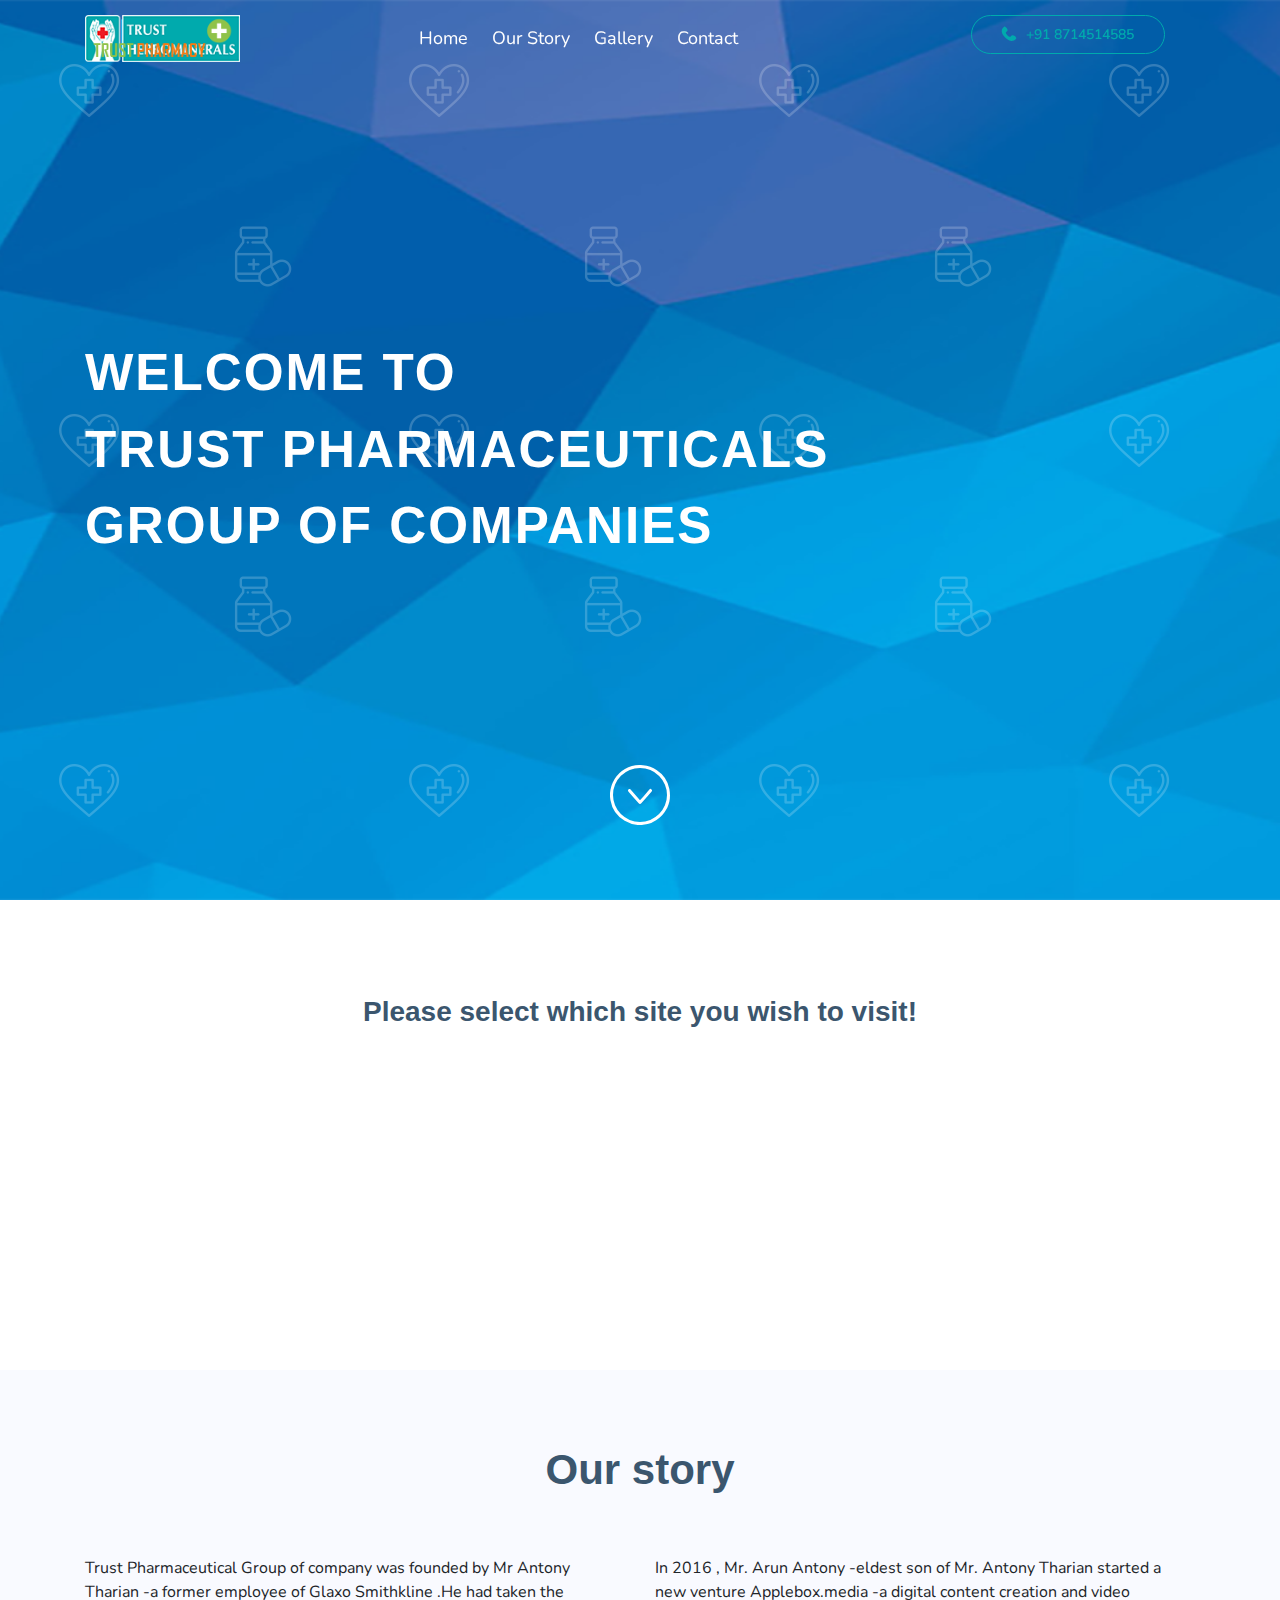
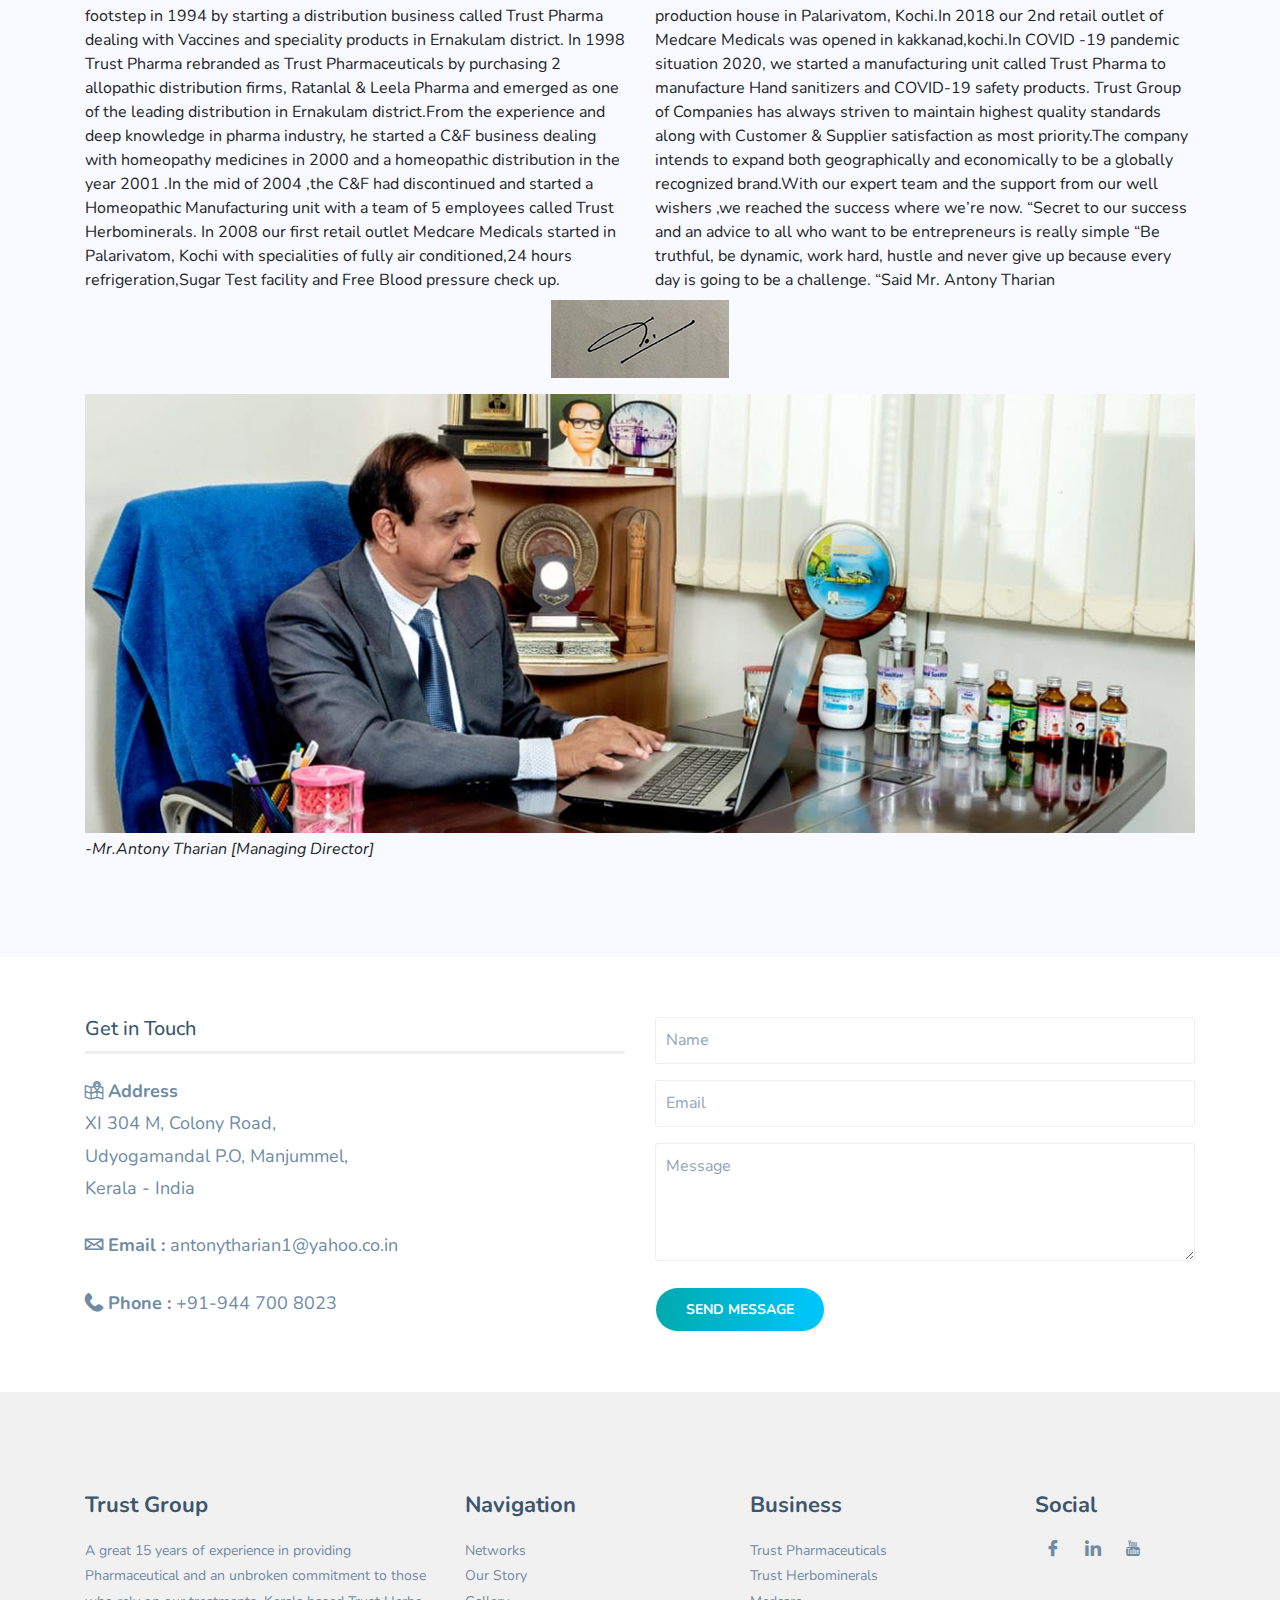
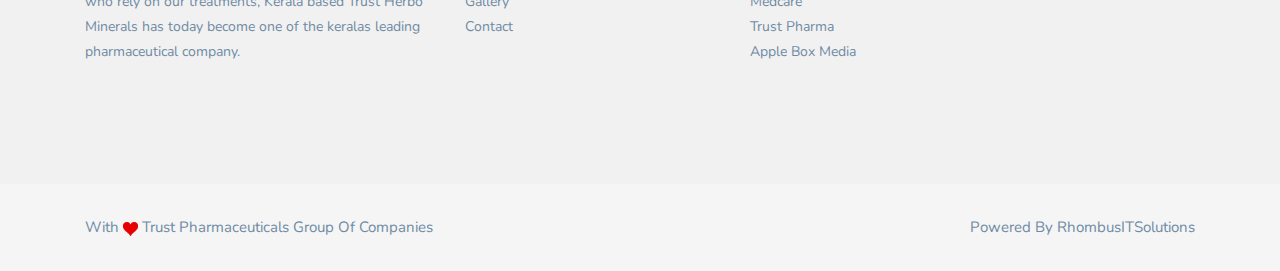
==== index.html @ ff50a096 "wfh works adding" ====
<!doctype html>
<html lang="en" style="scroll-behavior: smooth">

<head>
    <meta charset="utf-8">
    <meta name="viewport" content="width=device-width, initial-scale=1, shrink-to-fit=no">
    <meta name="description" content="TRUST GROUP- Kerals's leading Pharmaceutical Company.">
    <meta name="keywords" content="trust,trust pharmaceuticals,trust herbominerals,medcare,pharmaceuticals,herbominerals,alopathy distribution,homeopathy distribution,retail pharmcay">
    <meta name="author" content="RhombusItSolutions">
    <meta property="og:locale" content="en" />
    <meta property="og:type" content="website" />
    <meta property="og:title" content="Trust Group" />
    <meta property="og:url" content="https://trustpharmaceuticals.co.in/" />
    <meta property="og:image" content="assets/img/logo/pharmaceutical-logo.png">
    <meta property="og:site_name" content="Trust Group" />
    <meta property="og:publisher" content="Contact : +918714514585" />
    <meta property="og:description" content="TRUST GROUP- Kerals's leading Pharmaceutical Company.">

    <title>Trust&mdash;Group</title>
    <link rel="stylesheet" href="assets/css/bootstrap.min.css">
    <link rel="stylesheet" href="assets/css/animate.css">
    <link rel="stylesheet" href="assets/css/font-awesome.min.css">
    <link rel="stylesheet" href="assets/css/flaticon.css">
    <link rel="stylesheet" href="assets/css/icomoon-icon.css">
    <link rel="stylesheet" href="assets/css/owl-carousel.css">
    <link rel="stylesheet" href="assets/css/owl.theme.default.min.css">
    <link rel="stylesheet" href="assets/css/style.css">
    <link rel="stylesheet" href="assets/css/responsive.css">

</head>

<body data-spy="scroll" data-offset="70">

    <!-- Start Preloader Area -->
    <div class="preloader-area" style="display: block;">
        <div class="spinner">
            trust
            <span></span>
        </div>
    </div>

    <!-- Start Navbar Area -->
    <nav class="navbar navbar-expand-lg navbar-light bg-light">
        <div class="container">
            <div class="row">
                <div class="col-6 col-lg-2 col-md-3">
                    <a class="navbar-brand" href="index.html" id="logo_bounce">
                        <img src="assets/img/index/logos/pharmaceutical-logo.png" alt="logo">
                        <img src="assets/img/index/logos/herbo-logo.png" alt="logo">
                        <img src="assets/img/index/logos/pharmacy-logo.png" alt="logo">
                    </a>
                </div>

                <div class="col-6 col-lg-7 col-md-5">
                    <div class="navbar-toggle-btn">
                        <button class="navbar-toggler navbar-toggler-herbo" type="button" data-toggle="collapse" data-target="#navbarSupportedContent" aria-controls="navbarSupportedContent" aria-expanded="false" aria-label="Toggle navigation">
                            <span class="navbar-toggler-icon navbar-toggler-icon-herbo"></span>
                            
                        </button>
                    </div>
                    <div class="navbar-toggle-mobile">
                        <a href="tel:+918714514585"><span class="navbar-toggler-icon-mobile"></span></a>
                    </div>

                    <div class="collapse navbar-collapse" id="navbarSupportedContent">
                        <ul class="navbar-nav mx-auto">
                            <li class="nav-item"><a class="nav-link" href="index.html">Home</a></li>
                            <li class="nav-item"><a class="nav-link" href="#story">Our Story</a></li>
                            <li class="nav-item"><a class="nav-link" href="index-gallery.html">Gallery</a></li>
                            <li class="nav-item"><a class="nav-link" href="#contact">Contact</a></li>

                        </ul>
                    </div>
                </div>

                <div class="col-12 col-lg-3 col-md-4 text-right">
                    <a href="tel:+918714514585" class="appointment-btn"><span class="icon flaticon-phone-receiver"></span>+91 8714514585</a>
                </div>
            </div>
        </div>
    </nav>

    <!-- Start Main Banner Area -->
    <div id="home" class="main-banner" style="background-image: url(./assets/img/index/banner/index-background2.png);">
        <!-- <div class="overlay"></div> -->
        <div class="d-table">
            <div class="d-table-cell">
                <div class="container">
                    <div class="row">
                        <div class="col-lg-12 col-md-12">
                            <div class="content-banner">
                                <!-- <p>Living is a sensory experince</p> -->
                                <h2>Welcome To <br> Trust Pharmaceuticals <br> Group Of Companies</h2>
                            </div>
                        </div>
                    </div>
                </div>
            </div>
        </div>
        <div class="down-arrow">
            <a href="#network"><img src="assets/img/index/down_arrow.svg" alt=""></a>
        </div>
    </div>


    <!-- Start Network section-->
    <section class="ptb-100" id="network">
        <div class="container">
            <div class="section-title">
                <h3>Please select which site you wish to visit!</h3>
                <span></span>
            </div>
            <div class="row">
                <div class="col  wow fadeIn col-res" data-wow-delay=".2s">
                    <p class="mb-3 network-names">Homeopathic Manufacture</p>
                    <div class="networks">
                        <a href="herbominerals.html">
                            <img src="assets/img/index/networks/new/company_02.png" alt="Herbo" class="img-fluid">
                            
                        </a>
                    </div>
                </div>
                <div class="col  wow fadeIn col-res" data-wow-delay=".6s">
                    <p class="mb-3 network-names">Alopathic Wholesale</p>
                    <div class="networks">
                        <a href="pharmaceuticals.html">
                            <img src="assets/img/index/networks/new/company_01.png" alt="Pharmacy" class="img-fluid">
                        </a>
                    </div>
                </div>
                <div class="col  wow fadeIn col-res" data-wow-delay=".9s">
                    <p class="mb-3 network-names">Alopathic Manufacture</p>
                    <div class="networks">
                        <a href="trust-pharma.html">
                            <img src="assets/img/index/networks/new/company_04.png" alt="Pharmaceuticals" class="img-fluid">
                            <br>  
                        </a>
                    </div>
                </div>
               
                <div class="col  wow fadeIn col-res" data-wow-delay="1.2s">
                    <p class="mb-3 network-names">Retail Chain Shop</p>
                    <div class="networks">
                        <a href="#"><!-- medcare -->
                            <img src="assets/img/index/networks/new/company_03.png" alt="Herbo" class="img-fluid">
                        </a>
                    </div>
                </div>
                <div class="col  wow fadeIn col-res" data-wow-delay="1.4s">
                    <p class="mb-3 network-names">Production House</p>
                    <div class="networks">
                        <a href="http://applebox.media/" target="_blank"><!-- medcare -->
                            <img src="assets/img/index/networks/new/company_05.png" alt="Herbo" class="img-fluid">
                        </a>
                    </div>
                </div>
            </div>
        </div>
    </section>

    <!-- our story section -->
    <section class="ptb-80" id="story" style="background: #f9faff">
        <div class="container">
            <div class="section-title">
                <h3 class="res-header">Our story</h3>
            </div>
            <div class="row">
                <div class="col-md-6">Trust Pharmaceutical Group of company was founded by Mr Antony Tharian -a former employee of Glaxo Smithkline .He had taken the footstep in 1994 by starting a distribution business called Trust Pharma dealing with Vaccines and speciality products in Ernakulam district. In 1998 Trust Pharma rebranded as Trust Pharmaceuticals by purchasing 2 allopathic distribution firms, Ratanlal & Leela Pharma and emerged as one of the leading distribution in Ernakulam district.From the experience and deep knowledge in pharma industry, he started a C&F business dealing with homeopathy medicines in  2000 and a homeopathic distribution in the year 2001 .In the mid of 2004 ,the C&F had discontinued and started a Homeopathic Manufacturing unit with a team of 5 employees called Trust Herbominerals. In 2008 our first retail outlet Medcare Medicals started in Palarivatom, Kochi with specialities of fully air conditioned,24 hours refrigeration,Sugar Test facility and Free Blood pressure check up.</div>
                <div class="col-md-6">In 2016 , Mr. Arun Antony -eldest son of Mr. Antony Tharian started a new venture Applebox.media -a digital content creation and video production house in Palarivatom, Kochi.In 2018 our 2nd retail outlet of Medcare Medicals was opened in kakkanad,kochi.In COVID -19 pandemic situation 2020, we started a manufacturing unit called Trust Pharma to manufacture Hand sanitizers and COVID-19 safety products.
                    Trust Group of Companies has always striven to maintain highest quality standards along with Customer & Supplier satisfaction as most priority.The company intends to expand both geographically and economically to be a globally recognized brand.With our expert team and the support from our well wishers ,we reached the success where we’re now. 
                    
                    “Secret to our success and an advice to all who want to be entrepreneurs is really simple “Be truthful, be dynamic, work hard, hustle and never give up because every day is going to be a challenge. “Said Mr. Antony Tharian</div>
                <div class="col-md-12 text-center">
                    <p class="mt-2 mb-3">
                        <img src="assets/img/index/md_sign.jpg" alt="" class="welcome-sign">
                    </p>
                </div>
                <div class="col-md-12">
                    <figure>
                        <img src="assets/img/index/md.jpg" alt="md-photo" class="img-fluid">
                        <figcaption style="font-style: italic;" class="mt-1">-Mr.Antony Tharian [Managing Director]</figcaption>
                      </figure>
                </div>
            </div>
        </div>
    </section>

    <!-- Start Contact Area -->
    <section id="contact" class="contact-area ptb-60" style="padding-bottom: 60px;">
        <div class="container">
            <!-- <div class="section-title">
                <h3 class="res-header">Contact Us</h3>
            </div> -->
            <div class="row">
                <div class="col-lg-6 col-md-12">
                    <div class="get-in-touch">
                        <h3>Get in Touch</h3>
                        <p><strong><span class="icon flaticon-map"></span> Address</strong></p>
                            <p>XI 304 M, Colony Road,<br> Udyogamandal P.O, Manjummel,<br> Kerala - India</p><br>
                            <p><strong><span class="icon flaticon-envelope"></span> Email : </strong> <a href="mailto:antonytharian1@yahoo.co.in">antonytharian1@yahoo.co.in</a></p>  <br>
                            <p><strong><span class="icon flaticon-phone-receiver"></span> Phone : </strong><a href="tel:+91-9447008023">+91-944 700 8023</a></p>
                    </div>
                </div>

                <div class="col-lg-6 col-md-12">
                    <form id="contactForm">
                        <div class="row">
                            <div class="col-lg-12 col-md-12">
                                <div class="form-group">
                                    <input type="text" class="form-control" name="name" id="name" required="" data-error="Please enter your name" placeholder="Name">
                                    <div class="help-block with-errors"></div>
                                </div>
                            </div>

                            <div class="col-lg-12 col-md-12">
                                <div class="form-group">
                                    <input type="email" class="form-control" name="email" id="email" required="" data-error="Please enter your email" placeholder="Email">
                                    <div class="help-block with-errors"></div>
                                </div>
                            </div>

                            <div class="col-lg-12 col-md-12">
                                <div class="form-group">
                                    <textarea name="message" class="form-control" id="message" cols="30" rows="4" required="" data-error="Write your message" placeholder="Message"></textarea>
                                    <div class="help-block with-errors"></div>
                                </div>
                            </div>

                            <div class="col-lg-12 col-md-12">
                                <button type="submit" class="btn">Send Message</button>
                                <div id="msgSubmit" class="h3 text-center hidden"></div>
                                <div class="clearfix"></div>
                            </div>
                        </div>
                    </form>
                </div>
            </div>
        </div>
    </section>
    <!-- End Contact Area -->

     

    <!-- Start Footer Area -->
    <footer class="bg-f2f1f1 ptb-100">
        <div class="container">
            <div class="row">
                <div class="col-md-4">
                    <div class="footer-content">
                        <h3>Trust Group</h3>
                        <div class="footer-box">
                            <p>A great 15 years of experience in providing Pharmaceutical and an unbroken commitment to those who rely on our treatments, Kerala based Trust Herbo Minerals has today become one of the keralas leading pharmaceutical company.</p>
                        </div>
                    </div>
                </div>
                <div class="col-md-3">
                    <div class="footer-content">
                        <h3>Navigation</h3>
                        <div class="footer-box">
                            <p><a href="#network">Networks</a></p>
                            <p><a href="#story">Our Story</a></p>
                            <p><a href="index-gallery.html">Gallery</a></p>
                            <p><a href="#contact">Contact</a></p>
                        </div>
                    </div>
                </div>
                <div class="col-md-3">
                    <div class="footer-content">
                        <h3>Business</h3>
                        <div class="footer-box">
                            <p><a href="pharmaceuticals.html">Trust Pharmaceuticals</a></p>
                            <p><a href="herbominerals.html">Trust Herbominerals</a></p>
                            <p><a href="">Medcare</a></p>
                            <p><a href="trust-pharma.html">Trust Pharma</a></p>
                            <p><a href="">Apple Box Media</a></p>
                        </div>
                    </div>
                </div>
                <div class="col-md-2">
                    <div class="footer-content">
                        <h3>Social</h3>
                        <div class="footer-box">
                            <ul class="inline-box">
                                <li><a href="#"><i class="icon icon-facebook"></i></a></li>
                                <li><a href="#"><i class="icon icon-linkedin"></i></a></li>
                                <li><a href="https://youtu.be/zb9yy2jlHuE"><i class="icon icon-youtube"></i></a></li>
                            </ul>
                        </div>
                    </div>
                </div>
            </div>
        </div>
    </footer>

    <footer class="footer-area bg-f5f5f5">
        <div class="container">
            <div class="row">
                <div class="col-lg-6 col-md-6 text-left">
                    <p>With <img src="assets/img/love.png" class="footer-img" alt=""> Trust Pharmaceuticals Group Of Companies</p>
                </div>
                <div class="col-md-6 col-lg-6" >
                    <p class="footer-right">Powered By <a href="http://rhombusitsolutions.com/" target="_blank">RhombusITSolutions</a></p>
                </div>
            </div>
        </div>
    </footer>

    <div class="go-top">
        <span class="icon icon-arrow-up"></span>
    </div>

    <!-- jQuery Min JS -->
    <script src="assets/js/jquery.min.js "></script>
    <script src="assets/js/bootstrap.min.js "></script>
    <script src="assets/js/owl.carousel.min.js "></script>
    <script src="assets/js/wow.min.js"></script>
    <script src="assets/js/main.js "></script>

    <script>
        new WOW().init();
    </script>

    <script>
        $('.main-banner').mousemove(function(e){
            var mouseX = (e.pageX * -1 / 15);
            var mouseY = (e.pageY * -1 / 15);
            $(this).css('background-position', mouseX + 'px '  + mouseY + 'px ')
        })
    </script>


</body>

</html>
---- assets/css/flaticon.css ----
@font-face {
    font-family: "Flaticon";
    src: url("../fonts/flaticon.eot");
    src: url("../fonts/flaticon.eot?#iefix") format("embedded-opentype"),
         url("../fonts/flaticon.woff") format("woff"),
         url("../fonts/flaticon.ttf") format("truetype"),
         url("../fonts/flaticon.svg#Flaticon") format("svg");
    font-weight: normal;
    font-style: normal;
  }
  
  @media screen and (-webkit-min-device-pixel-ratio:0) {
    @font-face {
      font-family: "Flaticon";
      src: url("../fonts/flaticon.svg#Flaticon") format("svg");
    }
  }
  
  [class^="flaticon-"]:before, [class*=" flaticon-"]:before,
  [class^="flaticon-"]:after, [class*=" flaticon-"]:after {   
       font-family: Flaticon;
      font-style: normal;
  }
  
  .flaticon-shopping-cart-of-checkered-design:before { content: "\f100"; }
  .flaticon-timer:before { content: "\f101"; }
  .flaticon-blocks-with-angled-cuts:before { content: "\f102"; }
  .flaticon-quote:before { content: "\f103"; }
  .flaticon-next:before { content: "\f104"; }
  .flaticon-phone-receiver:before { content: "\f105"; }
  .flaticon-play:before { content: "\f106"; }
  .flaticon-handshake:before { content: "\f107"; }
  .flaticon-rss:before { content: "\f108"; }
  .flaticon-comment:before { content: "\f109"; }
  .flaticon-social-media:before { content: "\f10a"; }
  .flaticon-calendar:before { content: "\f10b"; }
  .flaticon-next-1:before { content: "\f10c"; }
  .flaticon-phone-call:before { content: "\f10d"; }
  .flaticon-placeholder:before { content: "\f10e"; }
  .flaticon-settings:before { content: "\f10f"; }
  .flaticon-link:before { content: "\f110"; }
  .flaticon-garbage:before { content: "\f111"; }
  .flaticon-internet:before { content: "\f112"; }
  .flaticon-network:before { content: "\f113"; }
  .flaticon-clock:before { content: "\f114"; }
  .flaticon-clock-1:before { content: "\f115"; }
  .flaticon-diamond:before { content: "\f116"; }
  .flaticon-computer:before { content: "\f117"; }
  .flaticon-e-mail-envelope:before { content: "\f118"; }
  .flaticon-message:before { content: "\f119"; }
  .flaticon-chat:before { content: "\f11a"; }
  .flaticon-growth:before { content: "\f11b"; }
  .flaticon-play-button:before { content: "\f11c"; }
  .flaticon-right-arrow:before { content: "\f11d"; }
  .flaticon-play-button-1:before { content: "\f11e"; }
  .flaticon-play-button-2:before { content: "\f11f"; }
  .flaticon-upload:before { content: "\f120"; }
  .flaticon-multimedia:before { content: "\f121"; }
  .flaticon-target:before { content: "\f122"; }
  .flaticon-paper-plane:before { content: "\f123"; }
  .flaticon-play-button-3:before { content: "\f124"; }
  .flaticon-next-2:before { content: "\f125"; }
  .flaticon-next-3:before { content: "\f126"; }
  .flaticon-back:before { content: "\f127"; }
  .flaticon-back-1:before { content: "\f128"; }
  .flaticon-menu:before { content: "\f129"; }
  .flaticon-menu-1:before { content: "\f12a"; }
  .flaticon-menu-button:before { content: "\f12b"; }
  .flaticon-menu-2:before { content: "\f12c"; }
  .flaticon-magnifying-glass:before { content: "\f12d"; }
  .flaticon-tick:before { content: "\f12e"; }
  .flaticon-next-5:before { content: "\f12f"; }
  .flaticon-back-2:before { content: "\f130"; }
  .flaticon-smartphone:before { content: "\f131"; }
  .flaticon-success:before { content: "\f132"; }
  .flaticon-clock-2:before { content: "\f133"; }
  .flaticon-placeholder-1:before { content: "\f134"; }
  .flaticon-settings-1:before { content: "\f135"; }
  .flaticon-stopwatch:before { content: "\f136"; }
  .flaticon-substract:before { content: "\f137"; }
  .flaticon-mortarboard:before { content: "\f138"; }
  .flaticon-exam:before { content: "\f139"; }
  .flaticon-attachment:before { content: "\f13a"; }
  .flaticon-headset:before { content: "\f13b"; }
  .flaticon-download-arrow:before { content: "\f13c"; }
  .flaticon-plus-symbol:before { content: "\f13d"; }
  .flaticon-bar-chart:before { content: "\f13e"; }
  .flaticon-startup:before { content: "\f13f"; }
  .flaticon-diamond-1:before { content: "\f140"; }
  .flaticon-headphones:before { content: "\f141"; }
  .flaticon-money-bag:before { content: "\f142"; }
  .flaticon-coin:before { content: "\f143"; }
  .flaticon-piggy-bank:before { content: "\f144"; }
  .flaticon-like:before { content: "\f145"; }
  .flaticon-cancel:before { content: "\f146"; }
  .flaticon-cancel-1:before { content: "\f147"; }
  .flaticon-share:before { content: "\f148"; }
  .flaticon-share-1:before { content: "\f149"; }
  .flaticon-price-tag:before { content: "\f14a"; }
  .flaticon-tag:before { content: "\f14b"; }
  .flaticon-right-quotation-mark:before { content: "\f14c"; }
  .flaticon-quote-left:before { content: "\f14d"; }
  .flaticon-quote-1:before { content: "\f14e"; }
  .flaticon-quotations:before { content: "\f14f"; }
  .flaticon-quote-2:before { content: "\f150"; }
  .flaticon-left-quote:before { content: "\f151"; }
  .flaticon-left-quote-1:before { content: "\f152"; }
  .flaticon-quote-sign:before { content: "\f153"; }
  .flaticon-right-quote-sign:before { content: "\f154"; }
  .flaticon-left-quotes:before { content: "\f155"; }
  .flaticon-electrician:before { content: "\f156"; }
  .flaticon-map:before { content: "\f157"; }
  .flaticon-clock-3:before { content: "\f158"; }
  .flaticon-hourglass:before { content: "\f159"; }
  .flaticon-email:before { content: "\f15a"; }
  .flaticon-email-1:before { content: "\f15b"; }
  .flaticon-briefcase:before { content: "\f15c"; }
  .flaticon-briefcase-1:before { content: "\f15d"; }
  .flaticon-contract:before { content: "\f15e"; }
  .flaticon-document:before { content: "\f15f"; }
  .flaticon-cap:before { content: "\f160"; }
  .flaticon-medal:before { content: "\f161"; }
  .flaticon-coffee-cup:before { content: "\f162"; }
  .flaticon-straight-quotes:before { content: "\f163"; }
  .flaticon-cooperation:before { content: "\f164"; }
  .flaticon-pdf:before { content: "\f165"; }
  .flaticon-pdf-1:before { content: "\f166"; }
  .flaticon-back-3:before { content: "\f167"; }
  .flaticon-reply:before { content: "\f168"; }
  .flaticon-reply-1:before { content: "\f169"; }
  .flaticon-law:before { content: "\f16a"; }
  .flaticon-statistics:before { content: "\f16b"; }
  .flaticon-line-chart:before { content: "\f16c"; }
  .flaticon-direction:before { content: "\f16d"; }
  .flaticon-eye:before { content: "\f16e"; }
  .flaticon-share-option:before { content: "\f16f"; }
  .flaticon-notebook-computer:before { content: "\f170"; }
  .flaticon-student:before { content: "\f171"; }
  .flaticon-layers:before { content: "\f172"; }
  .flaticon-comment-1:before { content: "\f173"; }
  .flaticon-paper:before { content: "\f174"; }
  .flaticon-home:before { content: "\f175"; }
  .flaticon-house:before { content: "\f176"; }
  .flaticon-download:before { content: "\f177"; }
  .flaticon-hand-shake:before { content: "\f178"; }
  .flaticon-hand-shake-1:before { content: "\f179"; }
  .flaticon-planet-earth:before { content: "\f17a"; }
  .flaticon-map-1:before { content: "\f17b"; }
  .flaticon-next-6:before { content: "\f17c"; }
  .flaticon-next-7:before { content: "\f17d"; }
  .flaticon-next-8:before { content: "\f17e"; }
  .flaticon-chronometer:before { content: "\f17f"; }
  .flaticon-monitor:before { content: "\f180"; }
  .flaticon-left-arrow:before { content: "\f181"; }
  .flaticon-back-4:before { content: "\f182"; }
  .flaticon-back-6:before { content: "\f183"; }
  .flaticon-eye-1:before { content: "\f184"; }
  .flaticon-menu-3:before { content: "\f185"; }
  .flaticon-telephone:before { content: "\f186"; }
  .flaticon-world:before { content: "\f187"; }
  .flaticon-menu-4:before { content: "\f188"; }
  .flaticon-menu-5:before { content: "\f189"; }
  .flaticon-play-button-4:before { content: "\f18a"; }
  .flaticon-play-button-5:before { content: "\f18b"; }
  .flaticon-play-rounded-button:before { content: "\f18c"; }
  .flaticon-calendar-1:before { content: "\f18d"; }
  .flaticon-route:before { content: "\f18e"; }
  .flaticon-marker:before { content: "\f18f"; }
  .flaticon-gps:before { content: "\f190"; }
  .flaticon-big-anchor:before { content: "\f191"; }
  .flaticon-verified:before { content: "\f192"; }
  .flaticon-check:before { content: "\f193"; }
  .flaticon-shopping-cart:before { content: "\f194"; }
  .flaticon-link-1:before { content: "\f195"; }
  .flaticon-customer-service:before { content: "\f196"; }
  .flaticon-user:before { content: "\f197"; }
  .flaticon-pin:before { content: "\f198"; }
  .flaticon-search:before { content: "\f199"; }
  .flaticon-global:before { content: "\f19a"; }
  .flaticon-chain:before { content: "\f19b"; }
  .flaticon-back-7:before { content: "\f19c"; }
  .flaticon-cart:before { content: "\f19d"; }
  .flaticon-null:before { content: "\f19e"; }
  .flaticon-question:before { content: "\f19f"; }
  .flaticon-quote-3:before { content: "\f1a0"; }
  .flaticon-folder:before { content: "\f1a1"; }
  .flaticon-share-2:before { content: "\f1a2"; }
  .flaticon-reload:before { content: "\f1a3"; }
  .flaticon-phone:before { content: "\f1a4"; }
  .flaticon-world-1:before { content: "\f1a5"; }
  .flaticon-mail:before { content: "\f1a6"; }
  .flaticon-note:before { content: "\f1a7"; }
  .flaticon-stopwatch-1:before { content: "\f1a8"; }
  .flaticon-clock-4:before { content: "\f1a9"; }
  .flaticon-envelope:before { content: "\f1aa"; }
  .flaticon-letter:before { content: "\f1ab"; }
  .flaticon-add:before { content: "\f1ac"; }
  .flaticon-send:before { content: "\f1ad"; }
  .flaticon-add-1:before { content: "\f1ae"; }
  .flaticon-substract-1:before { content: "\f1af"; }
  .flaticon-magnifying-glass-1:before { content: "\f1b0"; }
  .flaticon-search-1:before { content: "\f1b1"; }
  .flaticon-magnifier-tool:before { content: "\f1b2"; }
  .flaticon-target-1:before { content: "\f1b3"; }
  .flaticon-soap:before { content: "\f1b4"; }
  .flaticon-tablet:before { content: "\f1b5"; }
  .flaticon-first-aid-kit:before { content: "\f1b6"; }
  .flaticon-pill:before { content: "\f1b7"; }
  .flaticon-doctor:before { content: "\f1b8"; }
  .flaticon-medical-kit-bag:before { content: "\f1b9"; }
  .flaticon-first-aid-bag-outline:before { content: "\f1ba"; }
  .flaticon-stomach:before { content: "\f1bb"; }
  .flaticon-stomach-1:before { content: "\f1bc"; }
  .flaticon-first-aid-handbag:before { content: "\f1bd"; }
  .flaticon-heart:before { content: "\f1be"; }
  .flaticon-doctor-1:before { content: "\f1bf"; }
  .flaticon-doctor-stethoscope:before { content: "\f1c0"; }
  .flaticon-medical-doctor-specialist:before { content: "\f1c1"; }
  .flaticon-doctor-2:before { content: "\f1c2"; }
  .flaticon-new-user:before { content: "\f1c3"; }
  .flaticon-phone-1:before { content: "\f1c4"; }
  .flaticon-ambulance:before { content: "\f1c5"; }
  .flaticon-drugs:before { content: "\f1c6"; }
  .flaticon-plaster:before { content: "\f1c7"; }
  .flaticon-medicine:before { content: "\f1c8"; }
  .flaticon-drugs-1:before { content: "\f1c9"; }
  .flaticon-doctor-3:before { content: "\f1ca"; }
  .flaticon-medical:before { content: "\f1cb"; }
  .flaticon-human-heart:before { content: "\f1cc"; }
  .flaticon-patient:before { content: "\f1cd"; }
  .flaticon-avatar:before { content: "\f1ce"; }
  .flaticon-user-1:before { content: "\f1cf"; }
  .flaticon-user-2:before { content: "\f1d0"; }
  .flaticon-folder-1:before { content: "\f1d1"; }
  .flaticon-document-1:before { content: "\f1d2"; }
  .flaticon-24-hours:before { content: "\f1d3"; }
  .flaticon-messenger:before { content: "\f1d4"; }
  .flaticon-messenger-1:before { content: "\f1d5"; }
  .flaticon-up-arrow:before { content: "\f1d6"; }
  .flaticon-upload-1:before { content: "\f1d7"; }
  .flaticon-placeholder-on-map-paper-in-perspective:before { content: "\f1d8"; }
  .flaticon-map-pin-marked:before { content: "\f1d9"; }
  .flaticon-placeholder-2:before { content: "\f1da"; }
  .flaticon-alarm-clock:before { content: "\f1db"; }
  .flaticon-menu-6:before { content: "\f1dc"; }
  .flaticon-shopping-cart-1:before { content: "\f1dd"; }
  .flaticon-shopping-cart-2:before { content: "\f1de"; }
  .flaticon-supermarket:before { content: "\f1df"; }
  .flaticon-call:before { content: "\f1e0"; }
  .flaticon-person-lying-on-a-beach-under-an-umbrella:before { content: "\f1e1"; }
  .flaticon-massage:before { content: "\f1e2"; }
  .flaticon-relax:before { content: "\f1e3"; }
  .flaticon-sun-bath:before { content: "\f1e4"; }
  .flaticon-atomic:before { content: "\f1e5"; }
  .flaticon-trophy:before { content: "\f1e6"; }
  .flaticon-award:before { content: "\f1e7"; }
  .flaticon-trophy-1:before { content: "\f1e8"; }
  .flaticon-video:before { content: "\f1e9"; }
  .flaticon-camera:before { content: "\f1ea"; }
  .flaticon-folder-2:before { content: "\f1eb"; }
  .flaticon-virus:before { content: "\f1ec"; }
  .flaticon-ekg-monitor:before { content: "\f1ed"; }
  .flaticon-cardiogram:before { content: "\f1ee"; }
  .flaticon-timetable:before { content: "\f1ef"; }
  .flaticon-calendar-with-a-clock-time-tools:before { content: "\f1f0"; }
  .flaticon-calendar-2:before { content: "\f1f1"; }
  .flaticon-abacus-hand-drawn-tool:before { content: "\f1f2"; }
  .flaticon-money-abacus-tool-to-count:before { content: "\f1f3"; }
---- assets/css/icomoon-icon.css ----
@font-face {
    font-family: 'icomoon';
    src:  url('../fonts/icomoon.eot?wmrdvk');
    src:  url('../fonts/icomoon.eot?wmrdvk#iefix') format('embedded-opentype'),
      url('../fonts/icomoon.ttf?wmrdvk') format('truetype'),
      url('../fonts/icomoon.woff?wmrdvk') format('woff'),
      url('../fonts/icomoon.svg?wmrdvk#icomoon') format('svg');
    font-weight: normal;
    font-style: normal;
  }
  
  [class^="icon-"], [class*=" icon-"] {
    /* use !important to prevent issues with browser extensions that change fonts */
    font-family: 'icomoon' !important;
    speak: none;
    font-style: normal;
    font-weight: normal;
    font-variant: normal;
    text-transform: none;
    line-height: 1;
  
    /* Better Font Rendering =========== */
    -webkit-font-smoothing: antialiased;
    -moz-osx-font-smoothing: grayscale;
  }
  
  .icon-doctor-stethoscope:before {
    content: "\ea9f";
  }
  .icon-pills:before {
    content: "\eaa0";
  }
  .icon-health-care:before {
    content: "\eaa1";
  }
  .icon-health:before {
    content: "\eaa2";
  }
  .icon-blood-pressure:before {
    content: "\eaa3";
  }
  .icon-nurse:before {
    content: "\eaa4";
  }
  .icon-first-aid-kit:before {
    content: "\eaa5";
  }
  .icon-hospital:before {
    content: "\eaa6";
  }
  .icon-medicines:before {
    content: "\eaa7";
  }
  .icon-first-aid-kit-1:before {
    content: "\eaa8";
  }
  .icon-first-aid-kit-2:before {
    content: "\eaa9";
  }
  .icon-healthcare-and-medical:before {
    content: "\eaaa";
  }
  .icon-doctor1:before {
    content: "\eaab";
  }
  .icon-shield1:before {
    content: "\eaac";
  }
  .icon-patient:before {
    content: "\eaad";
  }
  .icon-doctor-1:before {
    content: "\eaae";
  }
  .icon-wound:before {
    content: "\eaaf";
  }
  .icon-heart3:before {
    content: "\eab0";
  }
  .icon-ultrasound:before {
    content: "\eab1";
  }
  .icon-ultrasound-1:before {
    content: "\eab2";
  }
  .icon-clinic:before {
    content: "\eab3";
  }
  .icon-healthcare-and-medical-1:before {
    content: "\eab4";
  }
  .icon-scalpel:before {
    content: "\eab5";
  }
  .icon-pharmacist:before {
    content: "\eab6";
  }
  .icon-pharmacy:before {
    content: "\eab7";
  }
  .icon-doctor-2:before {
    content: "\eab8";
  }
  .icon-nurse-1:before {
    content: "\eab9";
  }
  .icon-pharmacist-1:before {
    content: "\eaba";
  }
  .icon-hospital-1:before {
    content: "\eabb";
  }
  .icon-medicine:before {
    content: "\eabc";
  }
  .icon-report:before {
    content: "\eabd";
  }
  .icon-cancer:before {
    content: "\eabe";
  }
  .icon-patient-1:before {
    content: "\eabf";
  }
  .icon-chat1:before {
    content: "\eac0";
  }
  .icon-brain:before {
    content: "\eac1";
  }
  .icon-stethoscope:before {
    content: "\eac2";
  }
  .icon-facebook_messenger:before {
    content: "\eac3";
  }
  .icon-time_watch:before {
    content: "\eac4";
  }
  .icon-ambulance:before {
    content: "\eac5";
  }
  .icon-brifecase-hospital:before {
    content: "\eac6";
  }
  .icon-brifecase-hospital2:before {
    content: "\eac7";
  }
  .icon-calendar1:before {
    content: "\eac8";
  }
  .icon-capsule:before {
    content: "\eac9";
  }
  .icon-diagnosis:before {
    content: "\eaca";
  }
  .icon-doctor:before {
    content: "\eacb";
  }
  .icon-heart-machine:before {
    content: "\eacc";
  }
  .icon-heart1:before {
    content: "\eacd";
  }
  .icon-hospital-board:before {
    content: "\eace";
  }
  .icon-hospital-pin:before {
    content: "\eacf";
  }
  .icon-hospital-symbol:before {
    content: "\ead0";
  }
  .icon-iphone:before {
    content: "\ead1";
  }
  .icon-medical1:before {
    content: "\ead2";
  }
  .icon-message1:before {
    content: "\ead3";
  }
  .icon-phone_call:before {
    content: "\ead4";
  }
  .icon-signature:before {
    content: "\ead5";
  }
  .icon-skincare:before {
    content: "\ead6";
  }
  .icon-Specialised-Support:before {
    content: "\ead7";
  }
  .icon-user1:before {
    content: "\ead8";
  }
  .icon-video-camera1:before {
    content: "\ead9";
  }
  .icon-home:before {
    content: "\e800";
  }
  .icon-apartment:before {
    content: "\e801";
  }
  .icon-pencil:before {
    content: "\e802";
  }
  .icon-magic-wand:before {
    content: "\e803";
  }
  .icon-drop:before {
    content: "\e804";
  }
  .icon-lighter:before {
    content: "\e805";
  }
  .icon-poop:before {
    content: "\e806";
  }
  .icon-sun:before {
    content: "\e807";
  }
  .icon-moon:before {
    content: "\e808";
  }
  .icon-cloud:before {
    content: "\e809";
  }
  .icon-cloud-upload:before {
    content: "\e80a";
  }
  .icon-cloud-download:before {
    content: "\e80b";
  }
  .icon-cloud-sync:before {
    content: "\e80c";
  }
  .icon-cloud-check:before {
    content: "\e80d";
  }
  .icon-database:before {
    content: "\e80e";
  }
  .icon-lock:before {
    content: "\e80f";
  }
  .icon-cog:before {
    content: "\e810";
  }
  .icon-trash:before {
    content: "\e811";
  }
  .icon-dice:before {
    content: "\e812";
  }
  .icon-heart:before {
    content: "\e813";
  }
  .icon-star:before {
    content: "\e814";
  }
  .icon-star-half:before {
    content: "\e815";
  }
  .icon-star-empty:before {
    content: "\e816";
  }
  .icon-flag:before {
    content: "\e817";
  }
  .icon-envelope:before {
    content: "\e818";
  }
  .icon-paperclip:before {
    content: "\e819";
  }
  .icon-inbox:before {
    content: "\e81a";
  }
  .icon-eye:before {
    content: "\e81b";
  }
  .icon-printer:before {
    content: "\e81c";
  }
  .icon-file-empty:before {
    content: "\e81d";
  }
  .icon-file-add:before {
    content: "\e81e";
  }
  .icon-enter:before {
    content: "\e81f";
  }
  .icon-exit:before {
    content: "\e820";
  }
  .icon-graduation-hat:before {
    content: "\e821";
  }
  .icon-license:before {
    content: "\e822";
  }
  .icon-music-note:before {
    content: "\e823";
  }
  .icon-film-play:before {
    content: "\e824";
  }
  .icon-camera-video:before {
    content: "\e825";
  }
  .icon-camera:before {
    content: "\e826";
  }
  .icon-picture:before {
    content: "\e827";
  }
  .icon-book:before {
    content: "\e828";
  }
  .icon-bookmark:before {
    content: "\e829";
  }
  .icon-user:before {
    content: "\e82a";
  }
  .icon-users:before {
    content: "\e82b";
  }
  .icon-shirt:before {
    content: "\e82c";
  }
  .icon-store:before {
    content: "\e82d";
  }
  .icon-cart:before {
    content: "\e82e";
  }
  .icon-tag:before {
    content: "\e82f";
  }
  .icon-phone-handset:before {
    content: "\e830";
  }
  .icon-phone:before {
    content: "\e831";
  }
  .icon-pushpin:before {
    content: "\e832";
  }
  .icon-map-marker:before {
    content: "\e833";
  }
  .icon-map:before {
    content: "\e834";
  }
  .icon-location:before {
    content: "\e835";
  }
  .icon-calendar-full:before {
    content: "\e836";
  }
  .icon-keyboard:before {
    content: "\e837";
  }
  .icon-spell-check:before {
    content: "\e838";
  }
  .icon-screen:before {
    content: "\e839";
  }
  .icon-smartphone:before {
    content: "\e83a";
  }
  .icon-tablet:before {
    content: "\e83b";
  }
  .icon-laptop:before {
    content: "\e83c";
  }
  .icon-laptop-phone:before {
    content: "\e83d";
  }
  .icon-power-switch:before {
    content: "\e83e";
  }
  .icon-bubble:before {
    content: "\e83f";
  }
  .icon-heart-pulse:before {
    content: "\e840";
  }
  .icon-construction:before {
    content: "\e841";
  }
  .icon-pie-chart:before {
    content: "\e842";
  }
  .icon-chart-bars:before {
    content: "\e843";
  }
  .icon-gift:before {
    content: "\e844";
  }
  .icon-diamond:before {
    content: "\e845";
  }
  .icon-dinner:before {
    content: "\e847";
  }
  .icon-coffee-cup:before {
    content: "\e848";
  }
  .icon-leaf:before {
    content: "\e849";
  }
  .icon-paw:before {
    content: "\e84a";
  }
  .icon-rocket:before {
    content: "\e84b";
  }
  .icon-briefcase:before {
    content: "\e84c";
  }
  .icon-bus:before {
    content: "\e84d";
  }
  .icon-car:before {
    content: "\e84e";
  }
  .icon-train:before {
    content: "\e84f";
  }
  .icon-bicycle:before {
    content: "\e850";
  }
  .icon-wheelchair:before {
    content: "\e851";
  }
  .icon-select:before {
    content: "\e852";
  }
  .icon-earth:before {
    content: "\e853";
  }
  .icon-smile:before {
    content: "\e854";
  }
  .icon-sad:before {
    content: "\e855";
  }
  .icon-neutral:before {
    content: "\e856";
  }
  .icon-mustache:before {
    content: "\e857";
  }
  .icon-alarm:before {
    content: "\e858";
  }
  .icon-bullhorn:before {
    content: "\e859";
  }
  .icon-volume-high:before {
    content: "\e85a";
  }
  .icon-volume-medium:before {
    content: "\e85b";
  }
  .icon-volume-low:before {
    content: "\e85c";
  }
  .icon-volume:before {
    content: "\e85d";
  }
  .icon-mic:before {
    content: "\e85e";
  }
  .icon-hourglass:before {
    content: "\e85f";
  }
  .icon-undo:before {
    content: "\e860";
  }
  .icon-redo:before {
    content: "\e861";
  }
  .icon-sync:before {
    content: "\e862";
  }
  .icon-history:before {
    content: "\e863";
  }
  .icon-clock:before {
    content: "\e864";
  }
  .icon-download:before {
    content: "\e865";
  }
  .icon-upload:before {
    content: "\e866";
  }
  .icon-enter-down:before {
    content: "\e867";
  }
  .icon-exit-up:before {
    content: "\e868";
  }
  .icon-bug:before {
    content: "\e869";
  }
  .icon-code:before {
    content: "\e86a";
  }
  .icon-link:before {
    content: "\e86b";
  }
  .icon-unlink:before {
    content: "\e86c";
  }
  .icon-thumbs-up:before {
    content: "\e86d";
  }
  .icon-thumbs-down:before {
    content: "\e86e";
  }
  .icon-magnifier:before {
    content: "\e86f";
  }
  .icon-cross:before {
    content: "\e870";
  }
  .icon-menu:before {
    content: "\e871";
  }
  .icon-list:before {
    content: "\e872";
  }
  .icon-chevron-up:before {
    content: "\e873";
  }
  .icon-chevron-down:before {
    content: "\e874";
  }
  .icon-chevron-left:before {
    content: "\e875";
  }
  .icon-chevron-right:before {
    content: "\e876";
  }
  .icon-arrow-up:before {
    content: "\e877";
  }
  .icon-arrow-down:before {
    content: "\e878";
  }
  .icon-arrow-left:before {
    content: "\e879";
  }
  .icon-arrow-right:before {
    content: "\e87a";
  }
  .icon-move:before {
    content: "\e87b";
  }
  .icon-warning:before {
    content: "\e87c";
  }
  .icon-question-circle:before {
    content: "\e87d";
  }
  .icon-menu-circle:before {
    content: "\e87e";
  }
  .icon-checkmark-circle:before {
    content: "\e87f";
  }
  .icon-cross-circle:before {
    content: "\e880";
  }
  .icon-plus-circle:before {
    content: "\e881";
  }
  .icon-circle-minus:before {
    content: "\e882";
  }
  .icon-arrow-up-circle:before {
    content: "\e883";
  }
  .icon-arrow-down-circle:before {
    content: "\e884";
  }
  .icon-arrow-left-circle:before {
    content: "\e885";
  }
  .icon-arrow-right-circle:before {
    content: "\e886";
  }
  .icon-chevron-up-circle:before {
    content: "\e887";
  }
  .icon-chevron-down-circle:before {
    content: "\e888";
  }
  .icon-chevron-left-circle:before {
    content: "\e889";
  }
  .icon-chevron-right-circle:before {
    content: "\e88a";
  }
  .icon-crop:before {
    content: "\e88b";
  }
  .icon-frame-expand:before {
    content: "\e88c";
  }
  .icon-frame-contract:before {
    content: "\e88d";
  }
  .icon-layers:before {
    content: "\e88e";
  }
  .icon-funnel:before {
    content: "\e88f";
  }
  .icon-text-format:before {
    content: "\e890";
  }
  .icon-text-size:before {
    content: "\e892";
  }
  .icon-bold:before {
    content: "\e893";
  }
  .icon-italic:before {
    content: "\e894";
  }
  .icon-underline:before {
    content: "\e895";
  }
  .icon-strikethrough:before {
    content: "\e896";
  }
  .icon-highlight:before {
    content: "\e897";
  }
  .icon-text-align-left:before {
    content: "\e898";
  }
  .icon-text-align-center:before {
    content: "\e899";
  }
  .icon-text-align-right:before {
    content: "\e89a";
  }
  .icon-text-align-justify:before {
    content: "\e89b";
  }
  .icon-line-spacing:before {
    content: "\e89c";
  }
  .icon-indent-increase:before {
    content: "\e89d";
  }
  .icon-indent-decrease:before {
    content: "\e89e";
  }
  .icon-page-break:before {
    content: "\e8a2";
  }
  .icon-hand:before {
    content: "\e8a5";
  }
  .icon-pointer-up:before {
    content: "\e8a6";
  }
  .icon-pointer-right:before {
    content: "\e8a7";
  }
  .icon-pointer-down:before {
    content: "\e8a8";
  }
  .icon-pointer-left:before {
    content: "\e8a9";
  }
  .icon-working_process_icons_1:before {
    content: "\e900";
  }
  .icon-working_process_icons_2:before {
    content: "\e901";
  }
  .icon-working_process_icons_3:before {
    content: "\e902";
  }
  .icon-working_process_icons_4:before {
    content: "\e903";
  }
  .icon-vplay:before {
    content: "\e904";
  }
  .icon-newsletter:before {
    content: "\e905";
  }
  .icon-coins-2:before {
    content: "\e906";
  }
  .icon-commerce-2:before {
    content: "\e907";
  }
  .icon-monitor:before {
    content: "\e908";
  }
  .icon-facebook:before {
    content: "\e909";
  }
  .icon-business:before {
    content: "\e90a";
  }
  .icon-graphic-2:before {
    content: "\e90b";
  }
  .icon-commerce-1:before {
    content: "\e90c";
  }
  .icon-hammer:before {
    content: "\e90d";
  }
  .icon-twitter:before {
    content: "\e90e";
  }
  .icon-dribbble:before {
    content: "\e90f";
  }
  .icon-justice-1:before {
    content: "\e910";
  }
  .icon-line:before {
    content: "\e911";
  }
  .icon-money-3:before {
    content: "\e912";
  }
  .icon-linkedin:before {
    content: "\e913";
  }
  .icon-commerce:before {
    content: "\e914";
  }
  .icon-agenda:before {
    content: "\e915";
  }
  .icon-youtube:before {
    content: "\e916";
  }
  .icon-justice:before {
    content: "\e917";
  }
  .icon-twitter2:before {
    content: "\e918";
  }
  .icon-pinterest:before {
    content: "\e919";
  }
  .icon-technology:before {
    content: "\e91a";
  }
  .icon-coins-1:before {
    content: "\e91b";
  }
  .icon-vimeo:before {
    content: "\e91c";
  }
  .icon-left-arrow:before {
    content: "\e91d";
  }
  .icon-bank:before {
    content: "\e91e";
  }
  .icon-calculator:before {
    content: "\e91f";
  }
  .icon-soundcloud:before {
    content: "\e920";
  }
  .icon-chart2:before {
    content: "\e921";
  }
  .icon-checked:before {
    content: "\e922";
  }
  .icon-clock2:before {
    content: "\e923";
  }
  .icon-comment1:before {
    content: "\e924";
  }
  .icon-comments:before {
    content: "\e925";
  }
  .icon-consult:before {
    content: "\e926";
  }
  .icon-consut2:before {
    content: "\e927";
  }
  .icon-deal:before {
    content: "\e928";
  }
  .icon-youtube-v:before {
    content: "\e929";
  }
  .icon-envelope2:before {
    content: "\e92a";
  }
  .icon-behance:before {
    content: "\e92b";
  }
  .icon-folder:before {
    content: "\e92c";
  }
  .icon-invest:before {
    content: "\e92d";
  }
  .icon-loan:before {
    content: "\e92e";
  }
  .icon-map-marker2:before {
    content: "\e92f";
  }
  .icon-mutual-fund:before {
    content: "\e930";
  }
  .icon-google-plus:before {
    content: "\e931";
  }
  .icon-phone2:before {
    content: "\e932";
  }
  .icon-pie-chart2:before {
    content: "\e933";
  }
  .icon-play:before {
    content: "\e934";
  }
  .icon-left-arrow2:before {
    content: "\e935";
  }
  .icon-savings:before {
    content: "\e936";
  }
  .icon-search:before {
    content: "\e937";
  }
  .icon-tag2:before {
    content: "\e938";
  }
  .icon-tags:before {
    content: "\e939";
  }
  .icon-instagram:before {
    content: "\e93a";
  }
  .icon-quote1:before {
    content: "\e93b";
  }
  .icon-right-arrow2:before {
    content: "\e93c";
  }
  .icon-double-left-chevron:before {
    content: "\e93d";
  }
  .icon-double-angle-pointing-to-right:before {
    content: "\e93e";
  }
  .icon-arrow-point-to-down:before {
    content: "\e93f";
  }
  .icon-play-button:before {
    content: "\e940";
  }
  .icon-minus:before {
    content: "\e941";
  }
  .icon-plus:before {
    content: "\e942";
  }
  .icon-tick:before {
    content: "\e943";
  }
  .icon-download-arrow:before {
    content: "\e944";
  }
  .icon-edit:before {
    content: "\e945";
  }
  .icon-reply:before {
    content: "\e946";
  }
  .icon-cogwheel-outline:before {
    content: "\e947";
  }
  .icon-abacus:before {
    content: "\e948";
  }
  .icon-abacus2:before {
    content: "\e949";
  }
  .icon-agenda2:before {
    content: "\e94a";
  }
  .icon-shopping-basket:before {
    content: "\e94b";
  }
  .icon-users2:before {
    content: "\e94c";
  }
  .icon-man:before {
    content: "\e94d";
  }
  .icon-support:before {
    content: "\e94e";
  }
  .icon-favorites:before {
    content: "\e94f";
  }
  .icon-calendar:before {
    content: "\e950";
  }
  .icon-paper-plane:before {
    content: "\e951";
  }
  .icon-placeholder:before {
    content: "\e952";
  }
  .icon-phone-call:before {
    content: "\e953";
  }
  .icon-contact:before {
    content: "\e954";
  }
  .icon-email:before {
    content: "\e955";
  }
  .icon-internet:before {
    content: "\e956";
  }
  .icon-quote2:before {
    content: "\e957";
  }
  .icon-medical:before {
    content: "\e958";
  }
  .icon-eye2:before {
    content: "\e959";
  }
  .icon-full-screen:before {
    content: "\e95a";
  }
  .icon-tools:before {
    content: "\e95b";
  }
  .icon-pie-chart3:before {
    content: "\e95c";
  }
  .icon-diamond2:before {
    content: "\e95d";
  }
  .icon-valentines-heart:before {
    content: "\e95e";
  }
  .icon-like:before {
    content: "\e95f";
  }
  .icon-team:before {
    content: "\e960";
  }
  .icon-tshirt:before {
    content: "\e961";
  }
  .icon-cancel:before {
    content: "\e962";
  }
  .icon-drink:before {
    content: "\e963";
  }
  .icon-home2:before {
    content: "\e964";
  }
  .icon-music:before {
    content: "\e965";
  }
  .icon-rich:before {
    content: "\e966";
  }
  .icon-brush:before {
    content: "\e967";
  }
  .icon-opposite-way:before {
    content: "\e968";
  }
  .icon-cloud-computing:before {
    content: "\e969";
  }
  .icon-technology-1:before {
    content: "\e96a";
  }
  .icon-rotate:before {
    content: "\e96b";
  }
  .icon-medical2:before {
    content: "\e96c";
  }
  .icon-flash-1:before {
    content: "\e96d";
  }
  .icon-flash:before {
    content: "\e96e";
  }
  .icon-uturn:before {
    content: "\e96f";
  }
  .icon-down-arrow:before {
    content: "\e970";
  }
  .icon-hours-support:before {
    content: "\e971";
  }
  .icon-bag:before {
    content: "\e972";
  }
  .icon-photo-camera:before {
    content: "\e973";
  }
  .icon-school:before {
    content: "\e974";
  }
  .icon-settings:before {
    content: "\e975";
  }
  .icon-smartphone2:before {
    content: "\e976";
  }
  .icon-technology-12:before {
    content: "\e977";
  }
  .icon-tool:before {
    content: "\e978";
  }
  .icon-business2:before {
    content: "\e979";
  }
  .icon-shuffle-arrow:before {
    content: "\e97a";
  }
  .icon-van-1:before {
    content: "\e97b";
  }
  .icon-van:before {
    content: "\e97c";
  }
  .icon-vegetables:before {
    content: "\e97d";
  }
  .icon-women:before {
    content: "\e97e";
  }
  .icon-vintage:before {
    content: "\e97f";
  }
  .icon-up-arrow:before {
    content: "\e980";
  }
  .icon-arrows:before {
    content: "\e981";
  }
  .icon-medal:before {
    content: "\e982";
  }
  .icon-team-1:before {
    content: "\e983";
  }
  .icon-team2:before {
    content: "\e984";
  }
  .icon-apple-1:before {
    content: "\e985";
  }
  .icon-apple:before {
    content: "\e986";
  }
  .icon-watch:before {
    content: "\e987";
  }
  .icon-cogwheel:before {
    content: "\e988";
  }
  .icon-light-bulb:before {
    content: "\e989";
  }
  .icon-light-bulb-1:before {
    content: "\e98a";
  }
  .icon-heart-shape-outline:before {
    content: "\e98b";
  }
  .icon-online-shopping-cart:before {
    content: "\e98c";
  }
  .icon-shopping-cart:before {
    content: "\e98d";
  }
  .icon-star2:before {
    content: "\e98e";
  }
  .icon-star-1:before {
    content: "\e98f";
  }
  .icon-favorite:before {
    content: "\e990";
  }
  .icon-search-minus:before {
    content: "\e991";
  }
  .icon-search2:before {
    content: "\e992";
  }
  .icon-down-arrow2:before {
    content: "\e993";
  }
  .icon-up-arrow2:before {
    content: "\e994";
  }
  .icon-right-arrow:before {
    content: "\e995";
  }
  .icon-left-arrows:before {
    content: "\e996";
  }
  .icon-agenda3:before {
    content: "\e997";
  }
  .icon-agenda-1:before {
    content: "\e998";
  }
  .icon-alarm-clock:before {
    content: "\e999";
  }
  .icon-alarm-clock2:before {
    content: "\e99a";
  }
  .icon-atomic:before {
    content: "\e99b";
  }
  .icon-auction:before {
    content: "\e99c";
  }
  .icon-balance:before {
    content: "\e99d";
  }
  .icon-balance2:before {
    content: "\e99e";
  }
  .icon-bank2:before {
    content: "\e99f";
  }
  .icon-bar-chart:before {
    content: "\e9a0";
  }
  .icon-barrier:before {
    content: "\e9a1";
  }
  .icon-battery:before {
    content: "\e9a2";
  }
  .icon-battery-1:before {
    content: "\e9a3";
  }
  .icon-bell:before {
    content: "\e9a4";
  }
  .icon-bluetooth:before {
    content: "\e9a5";
  }
  .icon-book2:before {
    content: "\e9a6";
  }
  .icon-briefcase2:before {
    content: "\e9a7";
  }
  .icon-briefcase-1:before {
    content: "\e9a8";
  }
  .icon-briefcase-2:before {
    content: "\e9a9";
  }
  .icon-calculator2:before {
    content: "\e9aa";
  }
  .icon-calculator3:before {
    content: "\e9ab";
  }
  .icon-calculator-1:before {
    content: "\e9ac";
  }
  .icon-calendar2:before {
    content: "\e9ad";
  }
  .icon-calendar3:before {
    content: "\e9ae";
  }
  .icon-calendar-1:before {
    content: "\e9af";
  }
  .icon-car2:before {
    content: "\e9b0";
  }
  .icon-carrier:before {
    content: "\e9b1";
  }
  .icon-cash:before {
    content: "\e9b2";
  }
  .icon-chat:before {
    content: "\e9b3";
  }
  .icon-chat-1:before {
    content: "\e9b4";
  }
  .icon-checked2:before {
    content: "\e9b5";
  }
  .icon-clip:before {
    content: "\e9b6";
  }
  .icon-clip2:before {
    content: "\e9b7";
  }
  .icon-clipboard:before {
    content: "\e9b8";
  }
  .icon-clipboard2:before {
    content: "\e9b9";
  }
  .icon-clock3:before {
    content: "\e9ba";
  }
  .icon-clock-1:before {
    content: "\e9bb";
  }
  .icon-cloud2:before {
    content: "\e9bc";
  }
  .icon-cloud-computing2:before {
    content: "\e9bd";
  }
  .icon-cloud-computing-1:before {
    content: "\e9be";
  }
  .icon-cogwheel2:before {
    content: "\e9bf";
  }
  .icon-coins:before {
    content: "\e9c0";
  }
  .icon-compass:before {
    content: "\e9c1";
  }
  .icon-contract:before {
    content: "\e9c2";
  }
  .icon-conversation:before {
    content: "\e9c3";
  }
  .icon-crane:before {
    content: "\e9c4";
  }
  .icon-crane-2:before {
    content: "\e9c5";
  }
  .icon-credit-card:before {
    content: "\e9c6";
  }
  .icon-credit-card2:before {
    content: "\e9c7";
  }
  .icon-cursor:before {
    content: "\e9c8";
  }
  .icon-customer-service:before {
    content: "\e9c9";
  }
  .icon-cutlery:before {
    content: "\e9ca";
  }
  .icon-dart-board:before {
    content: "\e9cb";
  }
  .icon-decision-making:before {
    content: "\e9cc";
  }
  .icon-desk-chair:before {
    content: "\e9cd";
  }
  .icon-desk-lamp:before {
    content: "\e9ce";
  }
  .icon-diamond3:before {
    content: "\e9cf";
  }
  .icon-direction:before {
    content: "\e9d0";
  }
  .icon-document:before {
    content: "\e9d1";
  }
  .icon-dollar-bill:before {
    content: "\e9d2";
  }
  .icon-download2:before {
    content: "\e9d3";
  }
  .icon-edit2:before {
    content: "\e9d4";
  }
  .icon-email2:before {
    content: "\e9d5";
  }
  .icon-envelope3:before {
    content: "\e9d6";
  }
  .icon-envelope4:before {
    content: "\e9d7";
  }
  .icon-eraser:before {
    content: "\e9d8";
  }
  .icon-eye3:before {
    content: "\e9d9";
  }
  .icon-factory:before {
    content: "\e9da";
  }
  .icon-fast-forward:before {
    content: "\e9db";
  }
  .icon-favorites2:before {
    content: "\e9dc";
  }
  .icon-file:before {
    content: "\e9dd";
  }
  .icon-file-1:before {
    content: "\e9de";
  }
  .icon-file-2:before {
    content: "\e9df";
  }
  .icon-file-3:before {
    content: "\e9e0";
  }
  .icon-filter:before {
    content: "\e9e1";
  }
  .icon-finance-book:before {
    content: "\e9e2";
  }
  .icon-flag2:before {
    content: "\e9e3";
  }
  .icon-folder2:before {
    content: "\e9e4";
  }
  .icon-folder-1:before {
    content: "\e9e5";
  }
  .icon-folders:before {
    content: "\e9e6";
  }
  .icon-folders2:before {
    content: "\e9e7";
  }
  .icon-gamepad:before {
    content: "\e9e8";
  }
  .icon-gift2:before {
    content: "\e9e9";
  }
  .icon-growth:before {
    content: "\e9ea";
  }
  .icon-heart2:before {
    content: "\e9eb";
  }
  .icon-home3:before {
    content: "\e9ec";
  }
  .icon-house:before {
    content: "\e9ed";
  }
  .icon-house-1:before {
    content: "\e9ee";
  }
  .icon-house-2:before {
    content: "\e9ef";
  }
  .icon-id-card:before {
    content: "\e9f0";
  }
  .icon-id-card2:before {
    content: "\e9f1";
  }
  .icon-id-card-1:before {
    content: "\e9f2";
  }
  .icon-idea:before {
    content: "\e9f3";
  }
  .icon-image:before {
    content: "\e9f4";
  }
  .icon-improvement:before {
    content: "\e9f5";
  }
  .icon-inbox2:before {
    content: "\e9f6";
  }
  .icon-information:before {
    content: "\e9f7";
  }
  .icon-key:before {
    content: "\e9f8";
  }
  .icon-key2:before {
    content: "\e9f9";
  }
  .icon-laptop2:before {
    content: "\e9fa";
  }
  .icon-layers2:before {
    content: "\e9fb";
  }
  .icon-light-bulb2:before {
    content: "\e9fc";
  }
  .icon-like2:before {
    content: "\e9fd";
  }
  .icon-line-chart:before {
    content: "\e9fe";
  }
  .icon-loupe:before {
    content: "\e9ff";
  }
  .icon-mail:before {
    content: "\ea00";
  }
  .icon-manager:before {
    content: "\ea01";
  }
  .icon-map2:before {
    content: "\ea02";
  }
  .icon-medal2:before {
    content: "\ea03";
  }
  .icon-megaphone:before {
    content: "\ea04";
  }
  .icon-megaphone2:before {
    content: "\ea05";
  }
  .icon-message:before {
    content: "\ea06";
  }
  .icon-message-1:before {
    content: "\ea07";
  }
  .icon-message-2:before {
    content: "\ea08";
  }
  .icon-microphone:before {
    content: "\ea09";
  }
  .icon-money:before {
    content: "\ea0a";
  }
  .icon-money-bag:before {
    content: "\ea0b";
  }
  .icon-monitor2:before {
    content: "\ea0c";
  }
  .icon-music2:before {
    content: "\ea0d";
  }
  .icon-next:before {
    content: "\ea0e";
  }
  .icon-open-book:before {
    content: "\ea0f";
  }
  .icon-padlock:before {
    content: "\ea10";
  }
  .icon-padlock-1:before {
    content: "\ea11";
  }
  .icon-paint-brush:before {
    content: "\ea12";
  }
  .icon-pause:before {
    content: "\ea13";
  }
  .icon-pen:before {
    content: "\ea14";
  }
  .icon-pencil2:before {
    content: "\ea15";
  }
  .icon-percentage:before {
    content: "\ea16";
  }
  .icon-phone-call2:before {
    content: "\ea17";
  }
  .icon-phone-call3:before {
    content: "\ea18";
  }
  .icon-photo-camera2:before {
    content: "\ea19";
  }
  .icon-pie-chart4:before {
    content: "\ea1a";
  }
  .icon-pipe:before {
    content: "\ea1b";
  }
  .icon-placeholder2:before {
    content: "\ea1c";
  }
  .icon-placeholder3:before {
    content: "\ea1d";
  }
  .icon-planet-earth:before {
    content: "\ea1e";
  }
  .icon-play-button2:before {
    content: "\ea1f";
  }
  .icon-power-button:before {
    content: "\ea20";
  }
  .icon-presentation:before {
    content: "\ea21";
  }
  .icon-presentation2:before {
    content: "\ea22";
  }
  .icon-printer2:before {
    content: "\ea23";
  }
  .icon-push-pin:before {
    content: "\ea24";
  }
  .icon-push-pin2:before {
    content: "\ea25";
  }
  .icon-refresh:before {
    content: "\ea26";
  }
  .icon-reload:before {
    content: "\ea27";
  }
  .icon-return:before {
    content: "\ea28";
  }
  .icon-rocket-ship:before {
    content: "\ea29";
  }
  .icon-rss:before {
    content: "\ea2a";
  }
  .icon-safebox:before {
    content: "\ea2b";
  }
  .icon-safebox2:before {
    content: "\ea2c";
  }
  .icon-search3:before {
    content: "\ea2d";
  }
  .icon-search-1:before {
    content: "\ea2e";
  }
  .icon-settings2:before {
    content: "\ea2f";
  }
  .icon-settings-1:before {
    content: "\ea30";
  }
  .icon-settings-2:before {
    content: "\ea31";
  }
  .icon-sewing-machine:before {
    content: "\ea32";
  }
  .icon-share1:before {
    content: "\ea33";
  }
  .icon-shield:before {
    content: "\ea34";
  }
  .icon-shield2:before {
    content: "\ea35";
  }
  .icon-shopping:before {
    content: "\ea36";
  }
  .icon-shopping-bag:before {
    content: "\ea37";
  }
  .icon-shopping-bag-1:before {
    content: "\ea38";
  }
  .icon-shopping-bag-2:before {
    content: "\ea39";
  }
  .icon-shopping-cart2:before {
    content: "\ea3a";
  }
  .icon-shopping-cart3:before {
    content: "\ea3b";
  }
  .icon-shopping-cart-1:before {
    content: "\ea3c";
  }
  .icon-shopping-cart-2:before {
    content: "\ea3d";
  }
  .icon-shopping-cart-3:before {
    content: "\ea3e";
  }
  .icon-smartphone3:before {
    content: "\ea3f";
  }
  .icon-speaker:before {
    content: "\ea40";
  }
  .icon-speakers:before {
    content: "\ea41";
  }
  .icon-stats:before {
    content: "\ea42";
  }
  .icon-stats-1:before {
    content: "\ea43";
  }
  .icon-stats-2:before {
    content: "\ea44";
  }
  .icon-stats-3:before {
    content: "\ea45";
  }
  .icon-stats-4:before {
    content: "\ea46";
  }
  .icon-stats-5:before {
    content: "\ea47";
  }
  .icon-stats-6:before {
    content: "\ea48";
  }
  .icon-sticky-note:before {
    content: "\ea49";
  }
  .icon-store2:before {
    content: "\ea4a";
  }
  .icon-store-1:before {
    content: "\ea4b";
  }
  .icon-suitcase:before {
    content: "\ea4c";
  }
  .icon-suitcase-1:before {
    content: "\ea4d";
  }
  .icon-tag3:before {
    content: "\ea4e";
  }
  .icon-target:before {
    content: "\ea4f";
  }
  .icon-team3:before {
    content: "\ea50";
  }
  .icon-tie:before {
    content: "\ea51";
  }
  .icon-trash2:before {
    content: "\ea52";
  }
  .icon-trolley:before {
    content: "\ea53";
  }
  .icon-trolley-1:before {
    content: "\ea54";
  }
  .icon-trolley-2:before {
    content: "\ea55";
  }
  .icon-trophy:before {
    content: "\ea56";
  }
  .icon-truck:before {
    content: "\ea57";
  }
  .icon-truck-1:before {
    content: "\ea58";
  }
  .icon-truck-2:before {
    content: "\ea59";
  }
  .icon-umbrella:before {
    content: "\ea5a";
  }
  .icon-upload2:before {
    content: "\ea5b";
  }
  .icon-user2:before {
    content: "\ea5c";
  }
  .icon-user-1:before {
    content: "\ea5d";
  }
  .icon-user-2:before {
    content: "\ea5e";
  }
  .icon-user-3:before {
    content: "\ea5f";
  }
  .icon-users3:before {
    content: "\ea60";
  }
  .icon-video-camera:before {
    content: "\ea61";
  }
  .icon-voucher:before {
    content: "\ea62";
  }
  .icon-voucher-1:before {
    content: "\ea63";
  }
  .icon-voucher-2:before {
    content: "\ea64";
  }
  .icon-voucher-3:before {
    content: "\ea65";
  }
  .icon-voucher-4:before {
    content: "\ea66";
  }
  .icon-wallet:before {
    content: "\ea67";
  }
  .icon-wallet2:before {
    content: "\ea68";
  }
  .icon-wifi:before {
    content: "\ea69";
  }
  .icon-worker:before {
    content: "\ea6a";
  }
  .icon-zoom-in:before {
    content: "\ea6b";
  }
  .icon-zoom-out:before {
    content: "\ea6c";
  }
  .icon-squares:before {
    content: "\ea6d";
  }
  .icon-options:before {
    content: "\ea6e";
  }
  .icon-apps:before {
    content: "\ea6f";
  }
  .icon-menu-1:before {
    content: "\ea70";
  }
  .icon-menu2:before {
    content: "\ea71";
  }
  .icon-arrow_down:before {
    content: "\ea72";
  }
  .icon-back_up:before {
    content: "\ea73";
  }
  .icon-cart2:before {
    content: "\ea74";
  }
  .icon-check:before {
    content: "\ea75";
  }
  .icon-checkmark:before {
    content: "\ea76";
  }
  .icon-dollar:before {
    content: "\ea77";
  }
  .icon-domian:before {
    content: "\ea78";
  }
  .icon-hosting:before {
    content: "\ea79";
  }
  .icon-key3:before {
    content: "\ea7a";
  }
  .icon-migration:before {
    content: "\ea7b";
  }
  .icon-play2:before {
    content: "\ea7c";
  }
  .icon-quote3:before {
    content: "\ea7d";
  }
  .icon-burger-menu:before {
    content: "\ea7e";
  }
  .icon-chat-bubble:before {
    content: "\ea7f";
  }
  .icon-clocks:before {
    content: "\ea80";
  }
  .icon-dollars:before {
    content: "\ea81";
  }
  .icon-forwards:before {
    content: "\ea82";
  }
  .icon-planes:before {
    content: "\ea83";
  }
  .icon-tags2:before {
    content: "\ea84";
  }
  .icon-icon_01:before {
    content: "\ea85";
  }
  .icon-icon_02:before {
    content: "\ea86";
  }
  .icon-icon_03:before {
    content: "\ea87";
  }
  .icon-icon_04:before {
    content: "\ea88";
  }
  .icon-icon_05:before {
    content: "\ea89";
  }
  .icon-icon_06:before {
    content: "\ea8a";
  }
  .icon-arrow_black:before {
    content: "\ea8b";
  }
  .icon-arrow_left:before {
    content: "\ea8c";
  }
  .icon-arrow_right:before {
    content: "\ea8d";
  }
  .icon-case_details_icon_1:before {
    content: "\ea8e";
  }
  .icon-case_details_icon_2:before {
    content: "\ea8f";
  }
  .icon-case_details_icon_3:before {
    content: "\ea90";
  }
  .icon-checklist:before {
    content: "\ea91";
  }
  .icon-comment:before {
    content: "\ea92";
  }
  .icon-comment_black:before {
    content: "\ea93";
  }
  .icon-creative_communication_1:before {
    content: "\ea94";
  }
  .icon-creative_communication_2:before {
    content: "\ea95";
  }
  .icon-creative_communication_3:before {
    content: "\ea96";
  }
  .icon-creative_communication_4:before {
    content: "\ea97";
  }
  .icon-group:before {
    content: "\ea98";
  }
  .icon-paper_plane:before {
    content: "\ea99";
  }
  .icon-payment:before {
    content: "\ea9a";
  }
  .icon-quote:before {
    content: "\ea9b";
  }
  .icon-rating:before {
    content: "\ea9c";
  }
  .icon-share:before {
    content: "\ea9d";
  }
  .icon-share_black:before {
    content: "\ea9e";
  }
---- assets/css/owl-carousel.css ----
.owl-carousel .animated{-webkit-animation-duration:1s;animation-duration:1s;-webkit-animation-fill-mode:both;animation-fill-mode:both}.owl-carousel .owl-animated-in{z-index:0}.owl-carousel .owl-animated-out{z-index:1}.owl-carousel .fadeOut{-webkit-animation-name:fadeOut;animation-name:fadeOut}@-webkit-keyframes fadeOut{0%{opacity:1}100%{opacity:0}}@keyframes fadeOut{0%{opacity:1}100%{opacity:0}}.owl-height{-webkit-transition:height .5s ease-in-out;-moz-transition:height .5s ease-in-out;-ms-transition:height .5s ease-in-out;-o-transition:height .5s ease-in-out;transition:height .5s ease-in-out}.owl-carousel{display:none;width:100%;-webkit-tap-highlight-color:transparent;position:relative;z-index:1}.owl-carousel .owl-stage{position:relative;-ms-touch-action:pan-Y}.owl-carousel .owl-stage:after{content:".";display:block;clear:both;visibility:hidden;line-height:0;height:0}.owl-carousel .owl-stage-outer{position:relative;overflow:hidden;-webkit-transform:translate3d(0,0,0)}.owl-carousel .owl-controls .owl-dot,.owl-carousel .owl-controls .owl-nav .owl-next,.owl-carousel .owl-controls .owl-nav .owl-prev{cursor:pointer;cursor:hand;-webkit-user-select:none;-khtml-user-select:none;-moz-user-select:none;-ms-user-select:none;user-select:none}.owl-carousel.owl-loaded{display:block}.owl-carousel.owl-loading{opacity:0;display:block}.owl-carousel.owl-hidden{opacity:0}.owl-carousel .owl-refresh .owl-item{display:none}.owl-carousel .owl-item{position:relative;min-height:1px;float:left;-webkit-backface-visibility:hidden;-webkit-tap-highlight-color:transparent;-webkit-touch-callout:none;-webkit-user-select:none;-moz-user-select:none;-ms-user-select:none;user-select:none}.owl-carousel .owl-item img{display:block;width:100%;-webkit-transform-style:preserve-3d}.owl-carousel.owl-text-select-on .owl-item{-webkit-user-select:auto;-moz-user-select:auto;-ms-user-select:auto;user-select:auto}.owl-carousel .owl-grab{cursor:move;cursor:-webkit-grab;cursor:-o-grab;cursor:-ms-grab;cursor:grab}.owl-carousel.owl-rtl{direction:rtl}.owl-carousel.owl-rtl .owl-item{float:right}.no-js .owl-carousel{display:block}.owl-carousel .owl-item .owl-lazy{opacity:0;-webkit-transition:opacity .4s ease;-moz-transition:opacity .4s ease;-ms-transition:opacity .4s ease;-o-transition:opacity .4s ease;transition:opacity .4s ease}.owl-carousel .owl-item img{transform-style:preserve-3d}.owl-carousel .owl-video-wrapper{position:relative;height:100%;background:#000}.owl-carousel .owl-video-play-icon{position:absolute;height:80px;width:80px;left:50%;top:50%;margin-left:-40px;margin-top:-40px;background:url(owl.video.play.png) no-repeat;cursor:pointer;z-index:1;-webkit-backface-visibility:hidden;-webkit-transition:scale .1s ease;-moz-transition:scale .1s ease;-ms-transition:scale .1s ease;-o-transition:scale .1s ease;transition:scale .1s ease}.owl-carousel .owl-video-play-icon:hover{-webkit-transition:scale(1.3,1.3);-moz-transition:scale(1.3,1.3);-ms-transition:scale(1.3,1.3);-o-transition:scale(1.3,1.3);transition:scale(1.3,1.3)}.owl-carousel .owl-video-playing .owl-video-play-icon,.owl-carousel .owl-video-playing .owl-video-tn{display:none}.owl-carousel .owl-video-tn{opacity:0;height:100%;background-position:center center;background-repeat:no-repeat;-webkit-background-size:contain;-moz-background-size:contain;-o-background-size:contain;background-size:contain;-webkit-transition:opacity .4s ease;-moz-transition:opacity .4s ease;-ms-transition:opacity .4s ease;-o-transition:opacity .4s ease;transition:opacity .4s ease}.owl-carousel .owl-video-frame{position:relative;z-index:1}
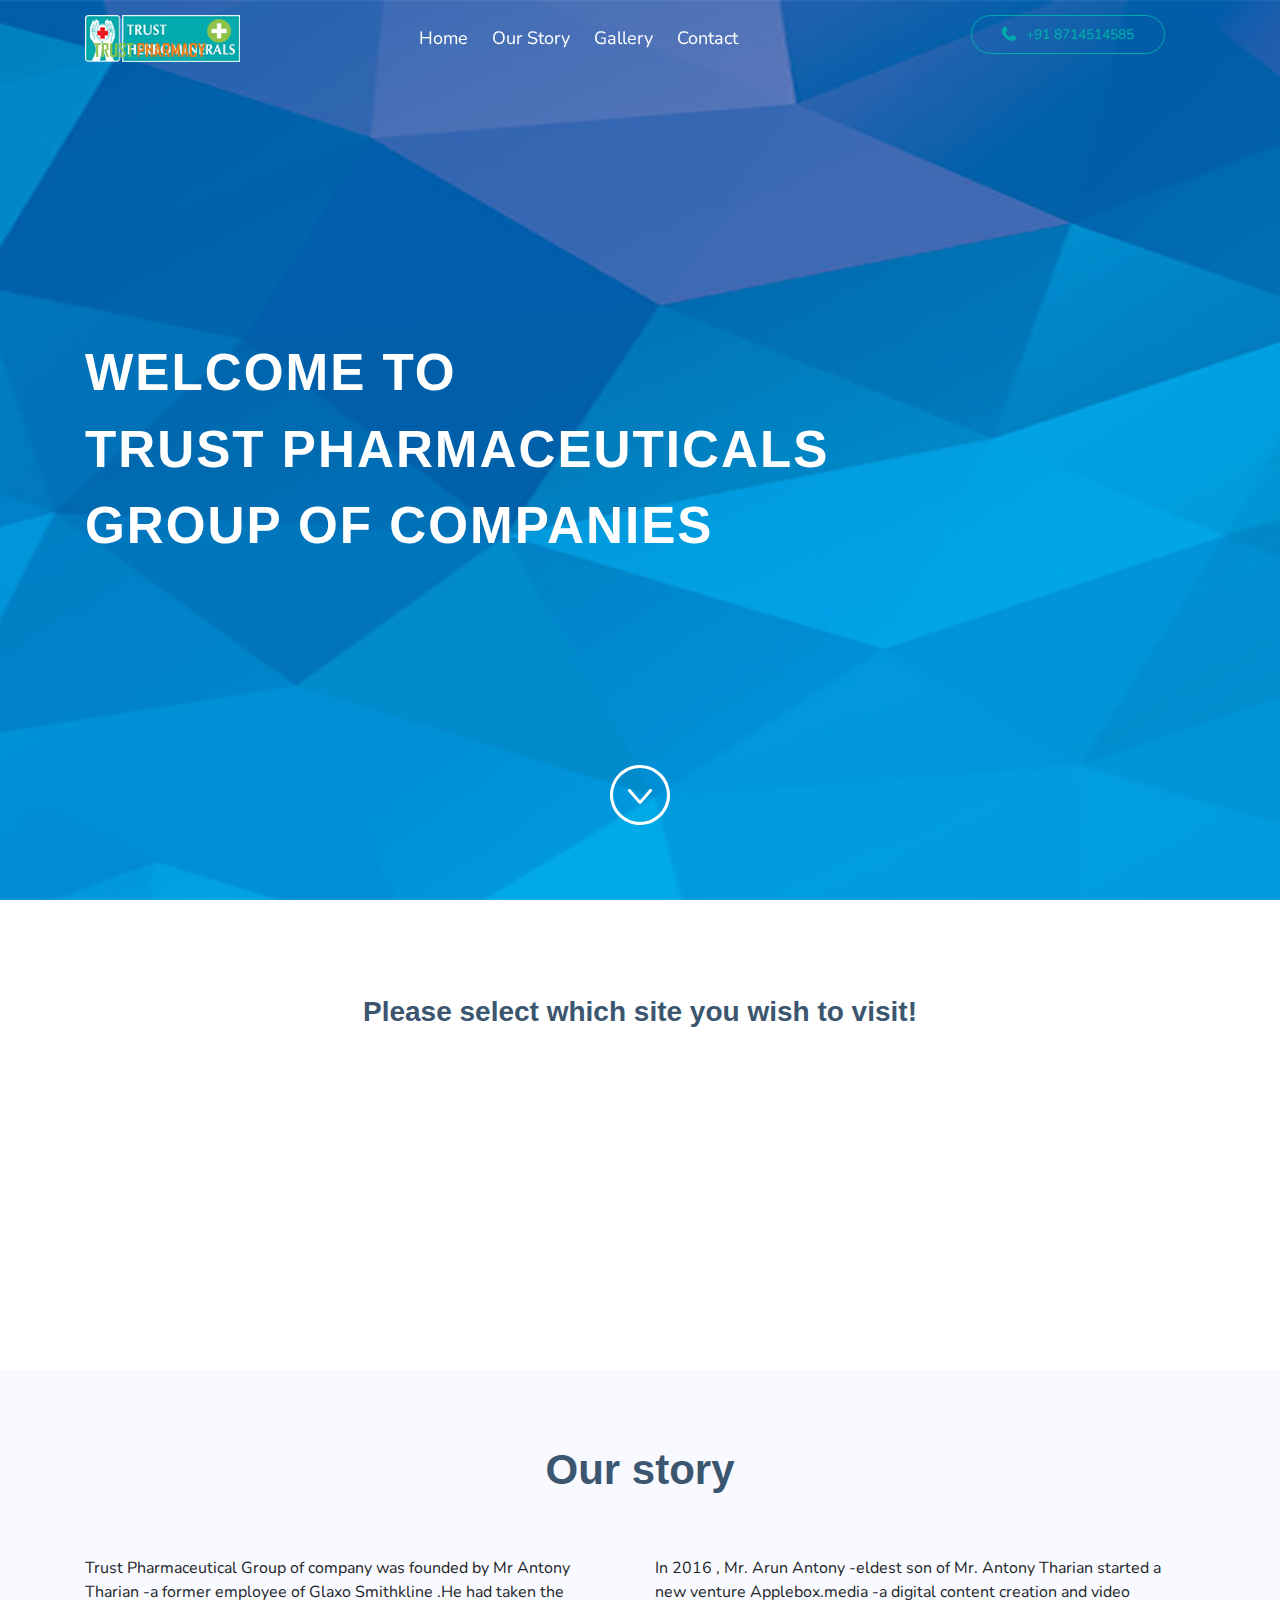
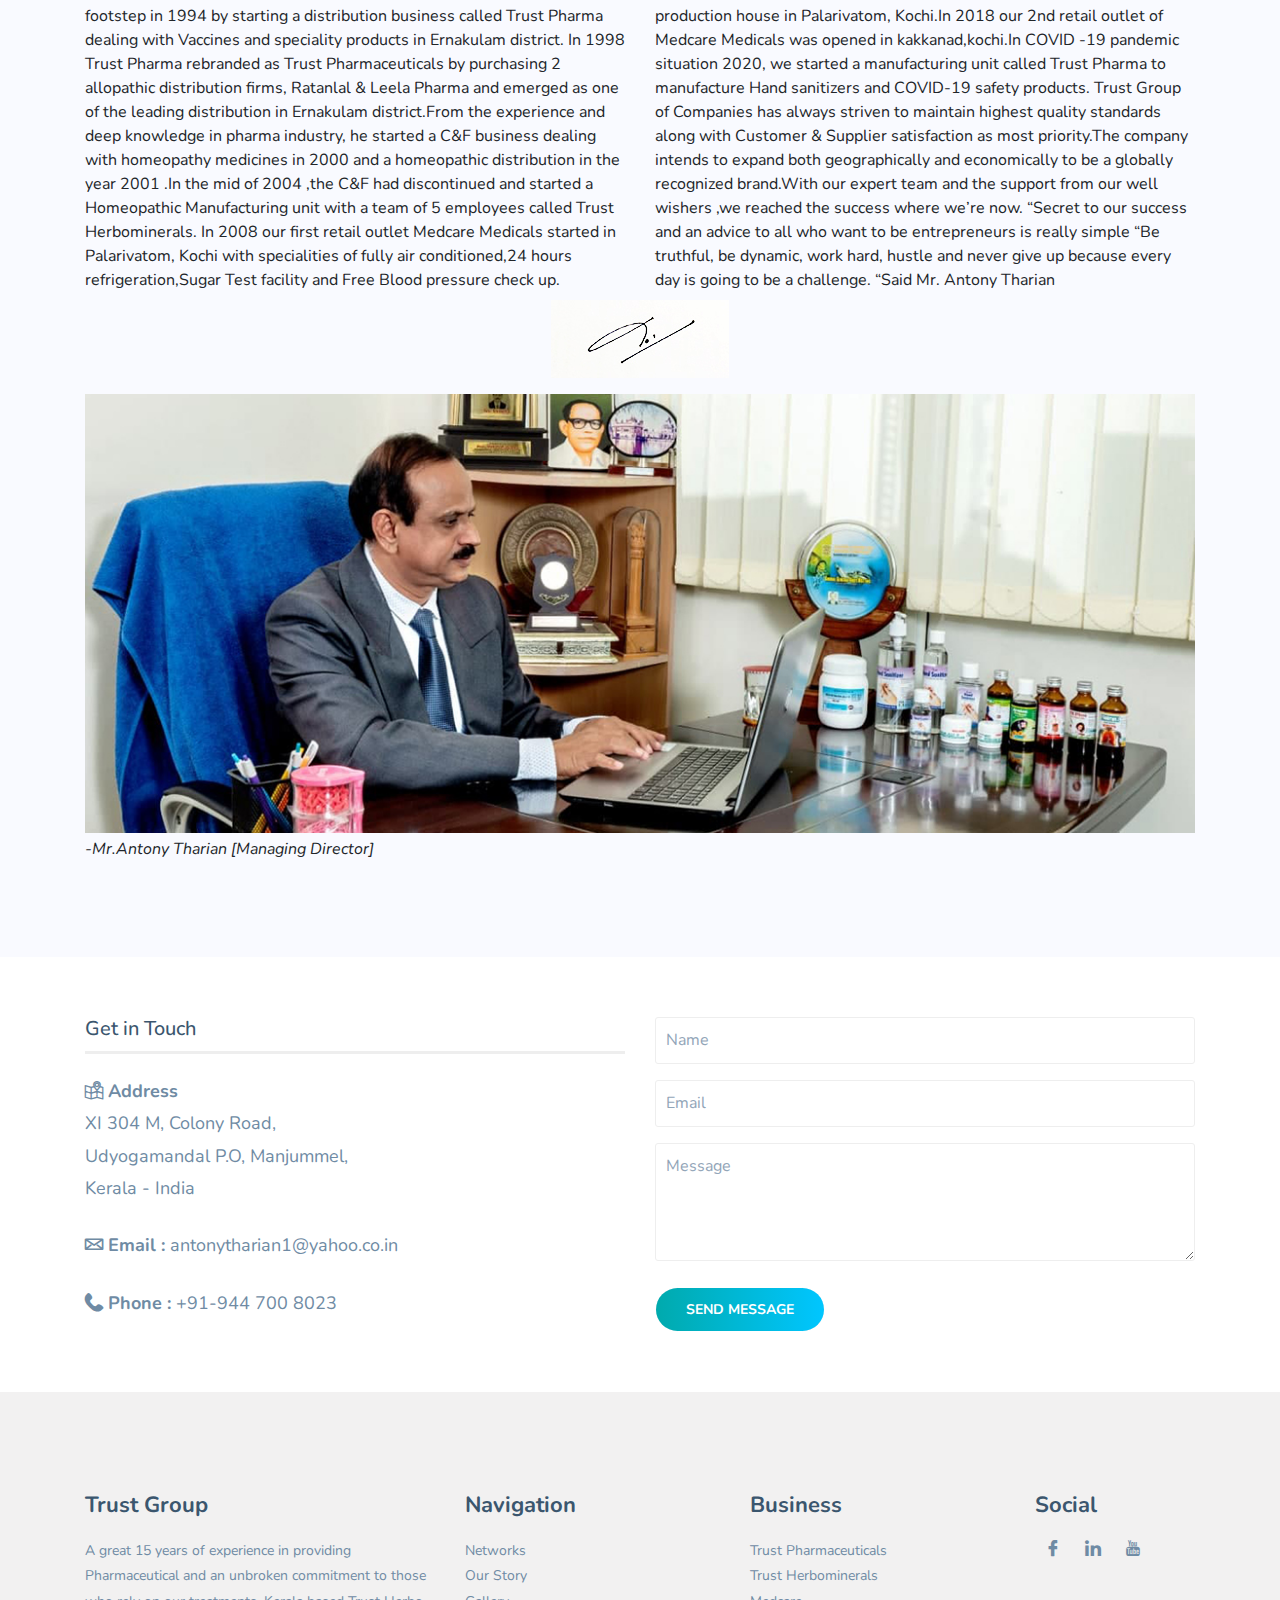
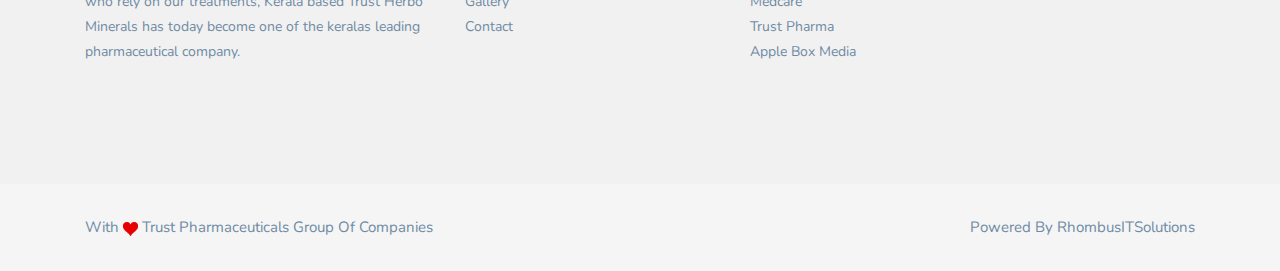
==== commit a2825bfd: "dec 17 updatioins" ====
--- a/index.html
+++ b/index.html
@@ -4,6 +4,9 @@
 <head>
     <meta charset="utf-8">
     <meta name="viewport" content="width=device-width, initial-scale=1, shrink-to-fit=no">
+    <!-- favicon -->
+    <link rel="shortcut icon" href="assets/img/favicon.png" type="image/x-icon">
+    <link rel="icon" href="assets/img/favicon.png" type="image/x-icon">
     <meta name="description" content="TRUST GROUP- Kerals's leading Pharmaceutical Company.">
     <meta name="keywords" content="trust,trust pharmaceuticals,trust herbominerals,medcare,pharmaceuticals,herbominerals,alopathy distribution,homeopathy distribution,retail pharmcay">
     <meta name="author" content="RhombusItSolutions">
@@ -172,7 +175,7 @@
                     “Secret to our success and an advice to all who want to be entrepreneurs is really simple “Be truthful, be dynamic, work hard, hustle and never give up because every day is going to be a challenge. “Said Mr. Antony Tharian</div>
                 <div class="col-md-12 text-center">
                     <p class="mt-2 mb-3">
-                        <img src="assets/img/index/md_sign.jpg" alt="" class="welcome-sign">
+                        <img src="assets/img/index/md_sign (2).jpg" alt="" class="welcome-sign">
                     </p>
                 </div>
                 <div class="col-md-12">
--- a/assets/css/style.css
+++ b/assets/css/style.css
@@ -572,6 +572,30 @@
     height: 100vh;
 }
 
+.main-banner-herbo{
+    position: relative;
+    background-size: cover;
+    background-position: center center;
+    background-repeat: no-repeat;
+    z-index: 1;
+    height: 100vh;
+}
+
+.main-banner-pharmaceuticals{
+    position: relative;
+    background-size: cover;
+    background-position: center center;
+    background-repeat: no-repeat;
+    z-index: 1;
+    height: 100vh;
+}
+
+@media(max-width: 575px){
+    .main-banner-herbo, .main-banner-pharmaceuticals{
+        height: 55vh;
+    }
+}
+
 .main-banner:before {
     content: "";
     position: absolute;
@@ -580,7 +604,7 @@
     top: 0;
     left: 0;
     right: 0;
-    height: 100vh;
+    /* height: 100vh; */
     background-image: url(../../assets/img/index/banner/pattern.png);
 }
 
@@ -1877,7 +1901,7 @@
     background: #fff;
     box-shadow: 0 4px 8px rgba(0, 0, 0, .15);
     padding: 32px;
-    margin-bottom: 30px;
+    margin-bottom: 110px;
     border-radius: 5px;
     position: relative;
     z-index: 1;
@@ -1887,6 +1911,13 @@
     -webkit-transition: all .3s ease 0s;
     transition: all .3s ease 0s;
     margin-top: 50px
+}
+
+@media(max-width: 576px){
+    .single-feedback{
+        margin-bottom: 100px;
+        margin-top: 20px;
+    }
 }
 
 .single-feedback:hover {
@@ -1922,14 +1953,16 @@
 
 .single-feedback .client-info {
     position: relative;
-    padding-left: 118px;
+    /* padding-left: 118px; */
     /* margin-bottom: 65px */
 }
 
 .single-feedback .client-info .img {
     position: absolute;
-    left: 0;
+    left: 45%;
     width: 100px;
+    transform: translate(-50%);
+    top: 50%;
 }
 
 .single-feedback .client-info .img img {
@@ -1937,14 +1970,16 @@
 }
 
 .single-feedback .client-info h4 {
-    font-size: 18px
+    font-size: 16px;
+    text-align: center;
 }
 
 .single-feedback .client-info span {
     display: block;
     font-size: 14px;
     color: #6f8ba4;
-    margin-top: 5px
+    margin-top: 5px;
+    text-align: center;
 }
 
 .single-feedback .client-info h4,
@@ -1960,8 +1995,9 @@
 }
 
 .testi-text{
-    font-size: 25px;
+    font-size: 16px;
     text-indent: 10%;
+    text-align: justify;
 }
 
 .testi-text:after{
@@ -1969,13 +2005,16 @@
 }
 
 .testi-name{
-    margin: 26px 0 20px 120px;
+    position: relative;
+    top: 140px;
 }
 
 .single-feedback:hover .client-info h4,
-.single-feedback:hover .client-info span,
-.single-feedback:hover p {
-    color: #fff
+.single-feedback:hover .client-info span{
+    color: #6f8ba4
+}
+.single-feedback:hover p{
+    color: #fff;
 }
 
 .single-feedback i {
@@ -3387,7 +3426,8 @@
     transition: 0.5s ease;
 }
 
-.main-banner .overlay {
+.main-banner .overlay,
+.main-banner-herbo .overlay {
     opacity: 0.5;
     background: #1c1d21;
     top: 0;
@@ -3397,6 +3437,8 @@
     position: absolute;
     /* background-color: rgba(0,0,0,.3); */
 }
+
+
 
 .mouse_down {
     bottom: 0;
@@ -3745,13 +3787,19 @@
 }
 
 .hero-content-bg {
-    height: 98vh;
+    height: 100vh;
     position: relative;
     background-image: url(../../assets/img/banner/homepage-banner1.jpg);
     background-size: cover;
     background-repeat: no-repeat;
     /* background-position: bottom; */
     z-index: 1;
+}
+
+@media(max-width:575px){
+    .hero-content-bg{
+        height: 50vh;
+    }
 }
 
 .hero-content-bg:before {
@@ -3773,35 +3821,53 @@
     background-image: url(../../assets/img/banner/homepage-banner3.jpg) !important;
 }
 
-.hero-text {
+/* .hero-text {
     position: absolute;
     top: 50%;
     left: 50%;
     transform: translate(-50%, -50%);
     width: 100%;
-}
+} */
 
 .hero-text h2,
 .hero-text p {
     color: #fff !important;
-    text-align: center;
+    /* text-align: center; */
 }
 
 .hero-text h2 {
     font-size: 3rem;
 }
 
+@media(max-width: 575px){
+    .hero-text h2{
+        font-size: 2rem;
+    }
+}
+
 .herbo-bg{
-    background-image: url(../../assets/img/banner/herboBanner1.jpg) !important;
+    background-image: url(../../assets/img/herbo/banner/banner_herbo_01.jpg) !important;
 }
 .herbo-bg2{
-    background-image: url(../../assets/img/banner/herboBanner2.jpg) !important;
+    background-image: url(../../assets/img/herbo/banner/banner_herbo_02.jpg) !important;
 }
 .herbo-bg3{
-    background-image: url(../../assets/img/banner/herboBanner3.jpg) !important;
+    background-image: url(../../assets/img/herbo/banner/banner_herbo_03.jpg) !important;
 }
 .herbo-bg4{
     background-image: url(../../assets/img/banner/herboBanner4.jpg) !important;
+}
+
+.pharmaceuticals-bg{
+    background-image: url(../../assets/img/pharmaceuticals/banner/box1.jpg) !important;
+}
+
+.pharmaceuticals-bg2{
+    background-image: url(../../assets/img/pharmaceuticals/banner/pharmaceuticals-banner.jpg) !important;
+}
+
+.pharmaceuticals-bg3{
+    background-image: url(../../assets/img/pharmaceuticals/banner/PANA9909.jpg) !important;
 }
 
 .video-section iframe{
@@ -4224,4 +4290,10 @@
     margin-top: 15px;
 }
 
-.stay-in-touches ul li{}+.stay-in-touches ul li{
+    margin-bottom: 15px;
+}
+
+.bg-000{
+    background-color: #000;
+}--- a/assets/css/responsive.css
+++ b/assets/css/responsive.css
@@ -62,7 +62,7 @@
         background: #eee
     }
     .section-title {
-        margin-bottom: 40px
+        margin-bottom: 20px
     }
     .section-title h3 {
         font-size: 22px
@@ -132,10 +132,10 @@
         width: 70%;
     }
     .main-banner-herbo::before {
-        background: #00c6ff;
+        /* background: #00c6ff;
         background: -webkit-linear-gradient(to right, #0072ff, #00c6ff);
         background: linear-gradient(to right, #00aaad, #00c6ff);
-        opacity: .77
+        opacity: .77 */
     }
     .hero-content h1 {
         color: #fff;
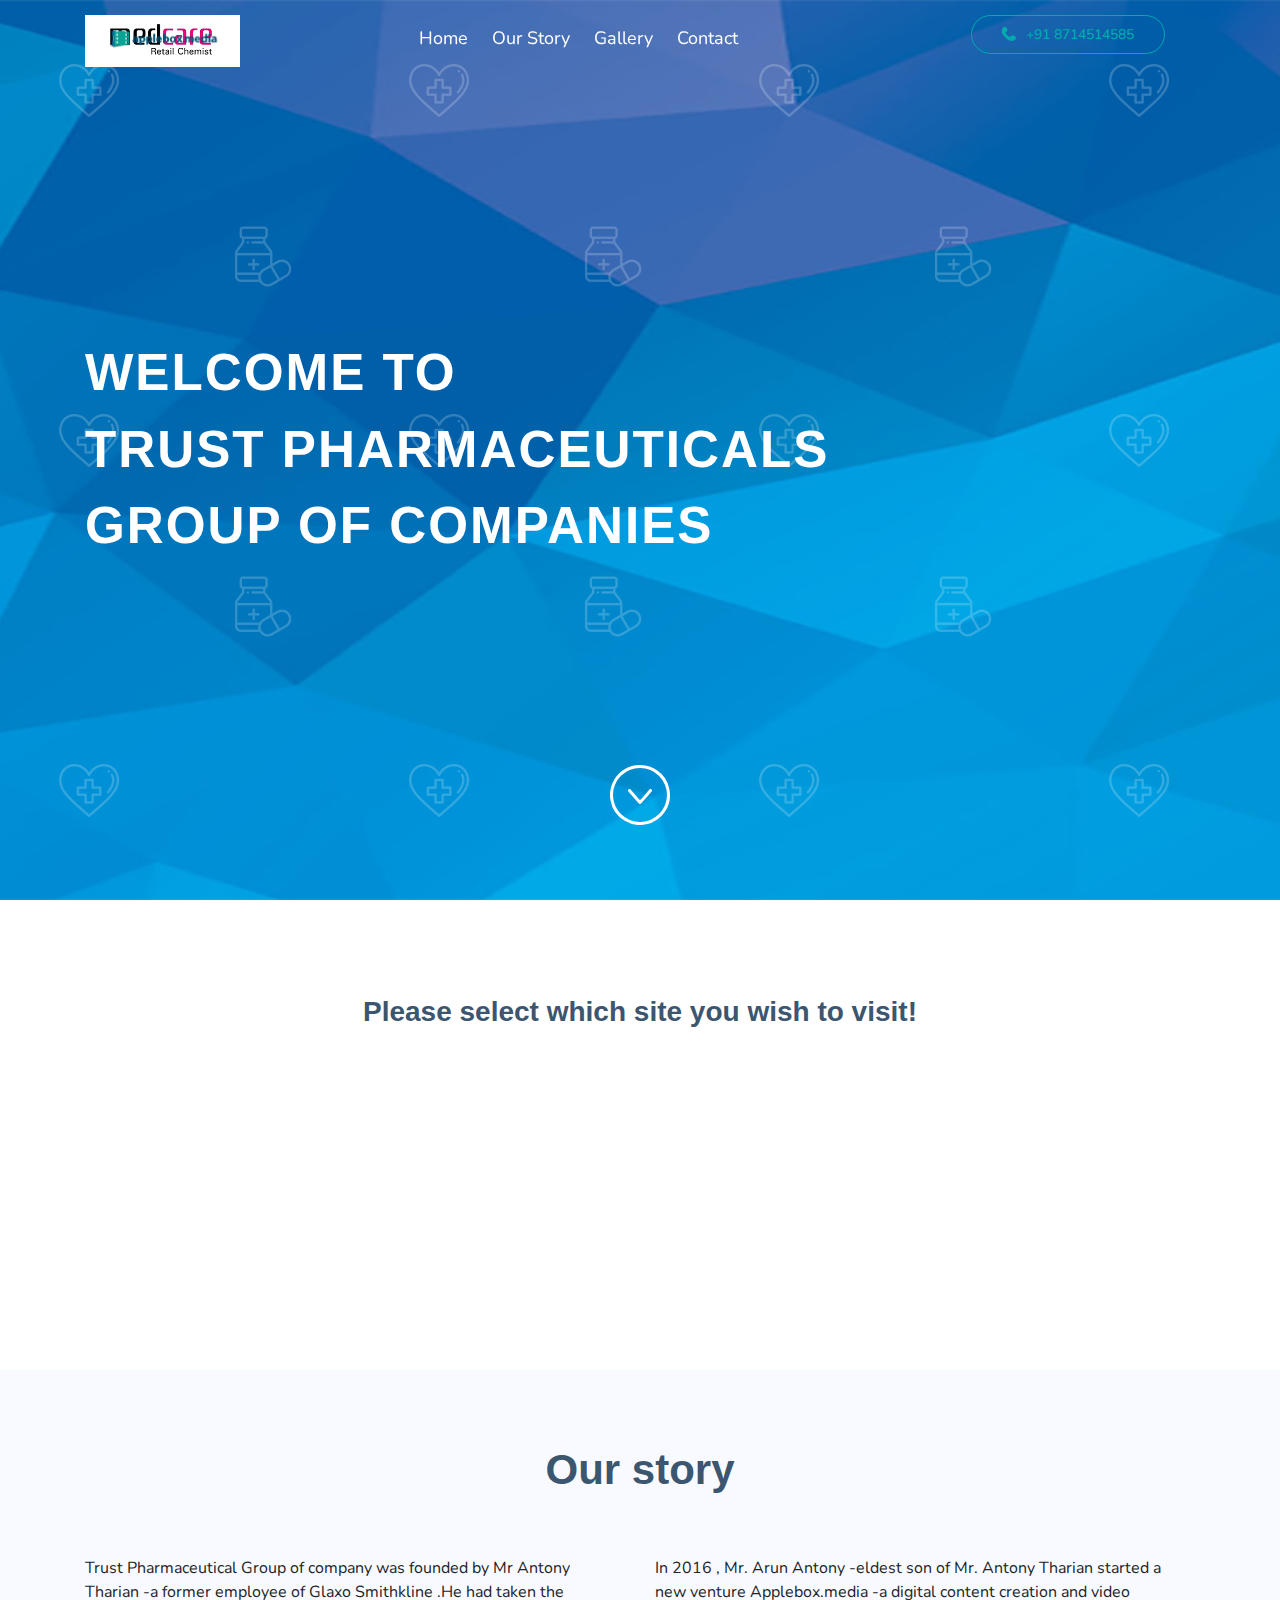
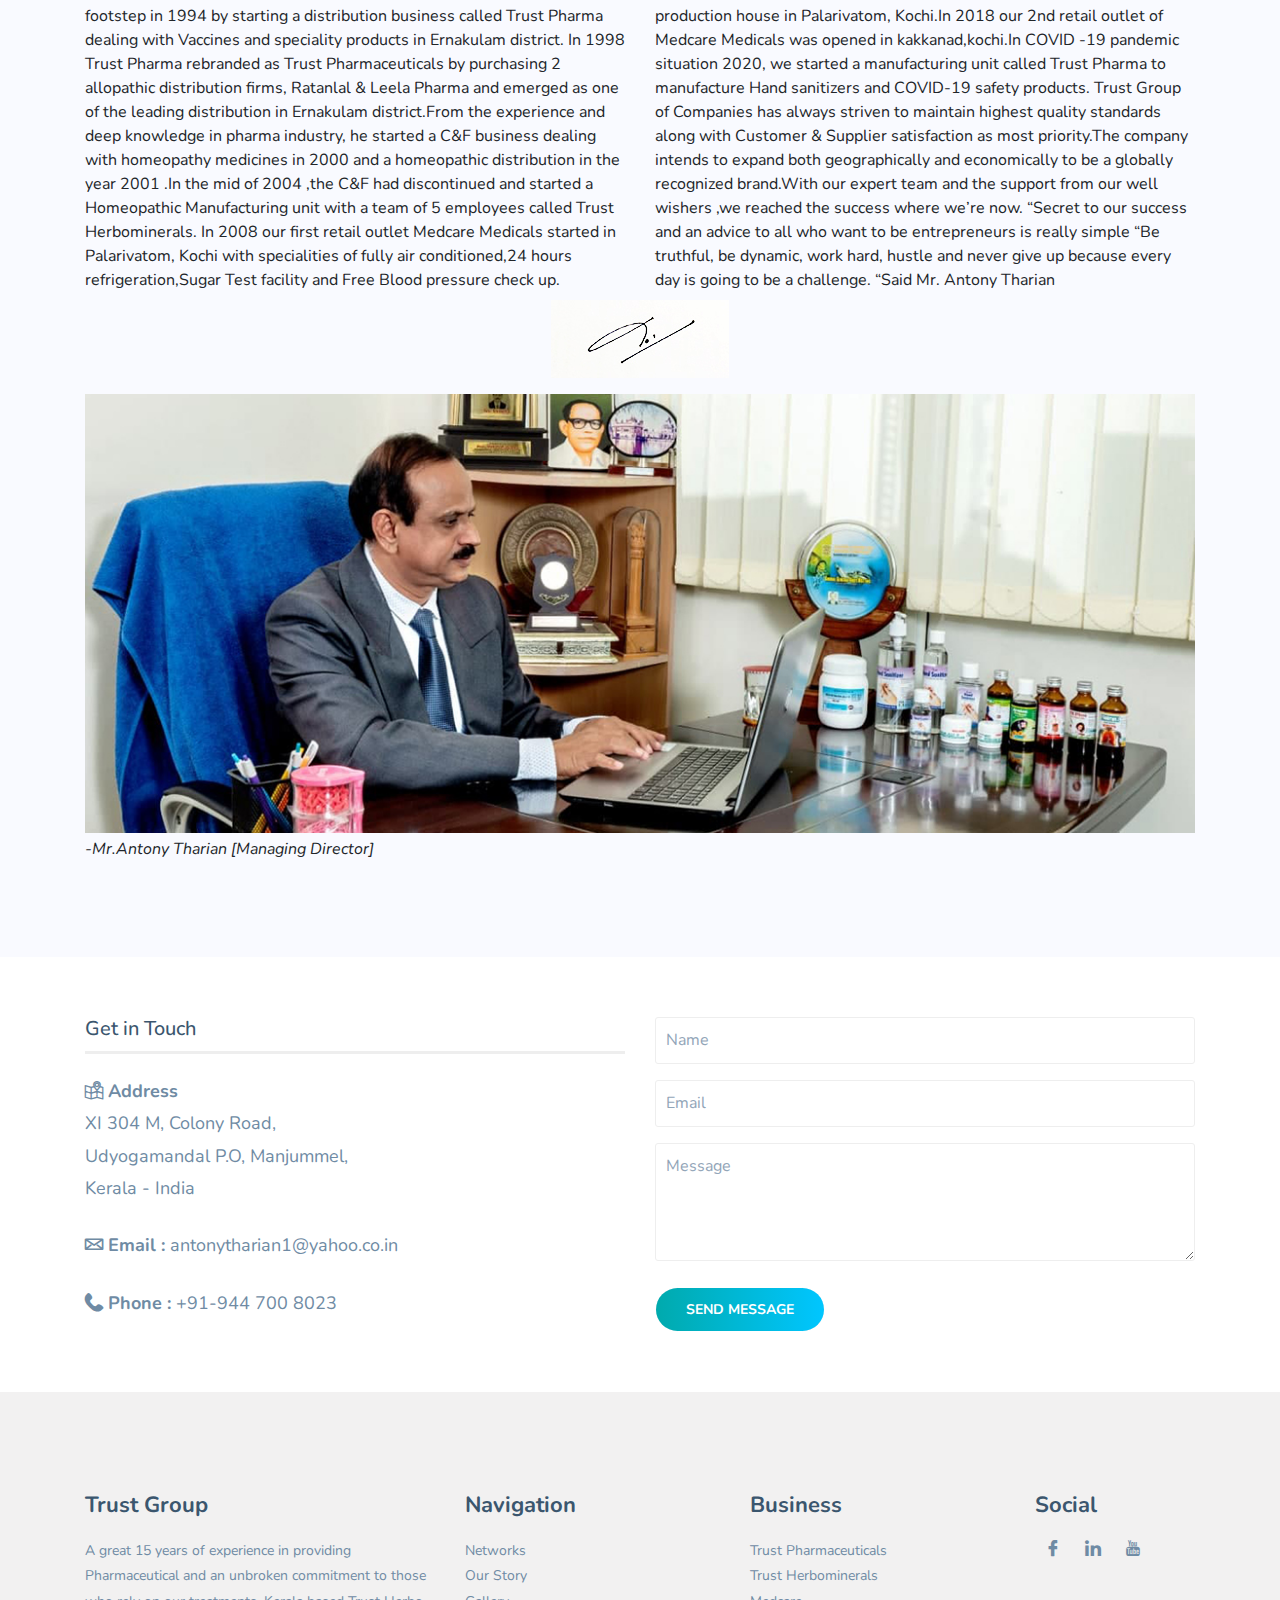
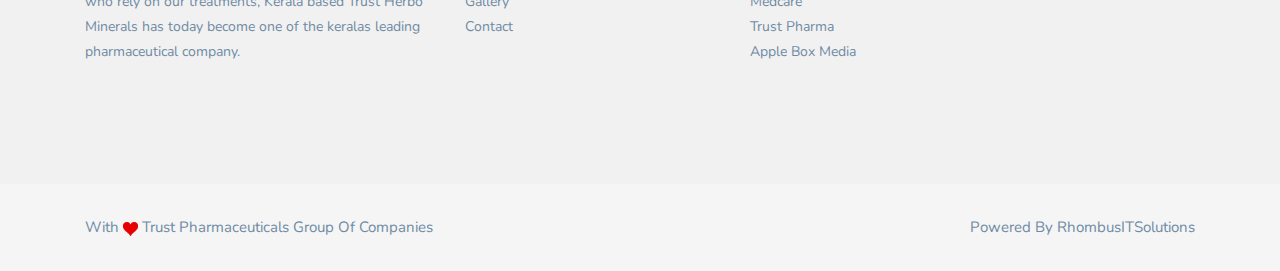
==== commit aba0e31e: "new updations des" ====
--- a/index.html
+++ b/index.html
@@ -50,7 +50,9 @@
                     <a class="navbar-brand" href="index.html" id="logo_bounce">
                         <img src="assets/img/index/logos/pharmaceutical-logo.png" alt="logo">
                         <img src="assets/img/index/logos/herbo-logo.png" alt="logo">
-                        <img src="assets/img/index/logos/pharmacy-logo.png" alt="logo">
+                        <img src="assets/img/index/logos/company_04 (2).png" alt="logo">
+                        <img src="assets/img/index/logos/medcare.png" alt="logo">
+                        <img src="assets/img/index/logos/applebox-media.png" alt="logo">
                     </a>
                 </div>
 
@@ -135,7 +137,7 @@
                     <p class="mb-3 network-names">Alopathic Manufacture</p>
                     <div class="networks">
                         <a href="trust-pharma.html">
-                            <img src="assets/img/index/networks/new/company_04.png" alt="Pharmaceuticals" class="img-fluid">
+                            <img src="assets/img/index/networks/new/company_04 (2).png" alt="Pharmaceuticals" class="img-fluid">
                             <br>  
                         </a>
                     </div>
--- a/assets/css/style.css
+++ b/assets/css/style.css
@@ -604,7 +604,7 @@
     top: 0;
     left: 0;
     right: 0;
-    /* height: 100vh; */
+    height: 100vh;
     background-image: url(../../assets/img/index/banner/pattern.png);
 }
 
@@ -3697,41 +3697,141 @@
     animation-iteration-count: infinite;
 }
 
+.navbar-brand img:nth-of-type(4) {
+    animation: bounce4 6s;
+    animation-direction: alternate;
+    animation-iteration-count: infinite;
+}
+
+.navbar-brand img:nth-of-type(5) {
+    animation: bounce5 6s;
+    animation-direction: alternate;
+    animation-iteration-count: infinite;
+}
+
+/* @keyframes bounce1 {
+    0% {
+        opacity: 1;
+    }
+    15% {
+        opacity: 1;
+    }
+    25% {
+        opacity: 0;
+    }
+    50% {
+        opacity: 0;
+    }
+    75% {
+        opacity: 0;
+    }
+    100% {
+        opacity: 0;
+    }
+}
+
+@keyframes bounce2 {
+    0% {
+        opacity: 0;
+    }
+    15% {
+        opacity: 0;
+    }
+    25% {
+        opacity: 1;
+    }
+    50% {
+        opacity: 1;
+    }
+    75% {
+        opacity: 0;
+    }
+    100% {
+        opacity: 0;
+    }
+}
+
+@keyframes bounce3 {
+    0% {
+        opacity: 0;
+    }
+    15% {
+        opacity: 0;
+    }
+    25% {
+        opacity: 0;
+    }
+    50% {
+        opacity: 0;
+    }
+    75% {
+        opacity: 1;
+    }
+    100% {
+        opacity: 1;
+    }
+}
+} */
 @keyframes bounce1 {
     0% {
         opacity: 1;
     }
-    15% {
+    11% {
         opacity: 1;
     }
-    25% {
-        opacity: 0;
-    }
-    50% {
-        opacity: 0;
-    }
-    75% {
+    22% {
+        opacity: 0;
+    }
+    33% {
+        opacity: 0;
+    }
+    44% {
+        opacity: 0;
+    }
+    55% {
+        opacity: 0;
+    }
+    66% {
+        opacity: 0;
+    }
+    77% {
+        opacity: 0;
+    }
+    88% {
         opacity: 0;
     }
     100% {
         opacity: 0;
     }
+
 }
 
 @keyframes bounce2 {
     0% {
         opacity: 0;
     }
-    15% {
-        opacity: 0;
-    }
-    25% {
+    11% {
+        opacity: 0;
+    }
+    22% {
         opacity: 1;
     }
-    50% {
+    33% {
         opacity: 1;
     }
-    75% {
+    44% {
+        opacity: 0;
+    }
+    55% {
+        opacity: 0;
+    }
+    66% {
+        opacity: 0;
+    }
+    77% {
+        opacity: 0;
+    }
+    88% {
         opacity: 0;
     }
     100% {
@@ -3743,23 +3843,100 @@
     0% {
         opacity: 0;
     }
-    15% {
-        opacity: 0;
-    }
-    25% {
-        opacity: 0;
-    }
-    50% {
-        opacity: 0;
-    }
-    75% {
+    11% {
+        opacity: 0;
+    }
+    22% {
+        opacity: 0;
+    }
+    33% {
+        opacity: 0;
+    }
+    44% {
+        opacity: 1;
+    }
+    55% {
+        opacity: 1;
+    }
+    66% {
+        opacity: 0;
+    }
+    77% {
+        opacity: 0;
+    }
+    88% {
+        opacity: 0;
+    }
+    100% {
+        opacity: 0;
+    }
+}
+
+@keyframes bounce4 {
+    0% {
+        opacity: 0;
+    }
+    11% {
+        opacity: 0;
+    }
+    22% {
+        opacity: 0;
+    }
+    33% {
+        opacity: 0;
+    }
+    44% {
+        opacity: 0;
+    }
+    55% {
+        opacity: 0;
+    }
+    66% {
+        opacity: 1;
+    }
+    77% {
+        opacity: 1;
+    }
+    88% {
+        opacity: 0;
+    }
+    100% {
+        opacity: 0;
+    }
+}
+
+@keyframes bounce5 {
+    0% {
+        opacity: 0;
+    }
+    11% {
+        opacity: 0;
+    }
+    22% {
+        opacity: 0;
+    }
+    33% {
+        opacity: 0;
+    }
+    44% {
+        opacity: 0;
+    }
+    55% {
+        opacity: 0;
+    }
+    66% {
+        opacity: 0;
+    }
+    77% {
+        opacity: 0;
+    }
+    88% {
         opacity: 1;
     }
     100% {
         opacity: 1;
     }
 }
-
 
 /* @media(max-width:767px){
         .navbar-light.is-sticky .navbar-toggle-mobile{
@@ -3870,10 +4047,27 @@
     background-image: url(../../assets/img/pharmaceuticals/banner/PANA9909.jpg) !important;
 }
 
+.video-section{
+    margin: 0 auto;
+    max-width: 700px;
+    width: 100%;
+    margin-bottom: 25px;
+}
+
 .video-section iframe{
-    border: 2px solid;
-    box-shadow: 0 4px 8px rgba(0,0,00.32);
     border-radius: 5px;
+}
+
+.video-section iframe.youtube{
+    /* width: 700px; */
+    height: 380px;
+}
+
+@media(max-width:576px){
+    .video-section iframe.youtube{
+        width: 100%;
+        height: 235px;
+    }
 }
 
 .about-section-herbo .section-title{
@@ -4085,13 +4279,20 @@
 }
 
 .blog-box-content{
-    padding: 40px 60px;
+    padding: 25px 20px;
+    height: 120px;
+}
+
+@media(max-width:576px){
+    .blog-box-content{
+        height: 100px;
+    }
 }
 
 .blog-box-content h3{
     font-weight: 700;
     font-family: 'Exo', sans-serif;
-    font-size: 42px !important;
+    font-size: 30px !important;
     color: #3b566e;
 }
 
@@ -4182,17 +4383,32 @@
 
 .post-card{
     background: #fff;
-    border-radius: 10px;
     transition: all .3s ease;
     box-shadow: 0 4px 8px rgba(0,0,0,.32);
-    border-radius: 10px;
+    border-radius: 5px;
     margin-bottom: 25px;
 }
 
 .post-card img{
+    /* border-top-left-radius: 10px;
+    border-top-right-radius: 10px; */
+    width: 100%;
+}
+
+.post-card-border{
     border-top-left-radius: 10px;
     border-top-right-radius: 10px;
-}
+    border-bottom-right-radius: 10px;
+    border-bottom-left-radius: 10px;
+}
+
+.post-card-border img{
+    border-top-left-radius: 10px;
+    border-top-right-radius: 10px;
+    /* border-bottom-right-radius: 10px;
+    border-bottom-left-radius: 10px; */
+}
+
 
 .post-card-text{
     padding: 30px;
@@ -4255,6 +4471,23 @@
 .foot-header{
     font-size: 22px !important;
     margin-top: 20px;
+    color: #fff;
+    position: relative;
+}
+
+.foot-header:before{
+    content: "";
+    position: absolute;
+    bottom: -5px;
+    left: 0;
+    width: 40px;
+    height: 4px;
+    background-color: hsla(0,0%,100%,.8);
+}
+
+.foot-header-main p,
+.foot-header-main a{
+    color: #fff !important;
 }
 
 iframe.youtube{
@@ -4268,7 +4501,7 @@
 
 .stay-in-touch{
     margin: 0 1.875rem;
-    font-family: Arquitecta-Black;
+    /* font-family: Arquitecta-Black; */
     font-size: 2.375rem;
     line-height: 1.4;
     letter-spacing: 6px;
@@ -4296,4 +4529,108 @@
 
 .bg-000{
     background-color: #000;
-}+}
+
+.marquee{
+    width: 100%;
+    height: 268px;
+    overflow: hidden;
+    -webkit-box-sizing: border-box;
+    box-sizing: border-box;
+    position: relative;
+    display: -webkit-box;
+    display: -ms-flexbox;
+    display: flex;
+    -webkit-box-pack: center;
+    -ms-flex-pack: center;
+    justify-content: center;
+    -webkit-box-align: center;
+    -ms-flex-align: center;
+    align-items: center;
+}
+
+@media(max-width:576px){
+    .marquee{
+        height: 135px;
+        border-bottom-right-radius: 10px;
+        border-bottom-left-radius: 10px;
+    }
+}
+
+.marquee-inner{
+    display: -webkit-box;
+    display: -ms-flexbox;
+    display: flex;
+    width: 200%;
+    position: absolute;
+    -webkit-animation: marquee 15s linear infinite;
+    animation: marquee 15s linear infinite;
+}
+
+@-webkit-keyframes marquee {
+    0% {
+      left: 0;
+    }
+    100% {
+      left: -100%;
+    }
+  }
+  
+  @keyframes marquee {
+    0% {
+      left: 0;
+    }
+    100% {
+      left: -100%;
+    }
+  }
+
+  
+  .marquee-inner span{
+    float: left;
+    display: -webkit-box;
+    display: -ms-flexbox;
+    display: flex;
+    width: 100%;
+  }
+
+  .marquee-inner span .world-column{
+    display: -webkit-box;
+    display: -ms-flexbox;
+    display: flex;
+    -webkit-box-pack: center;
+    -ms-flex-pack: center;
+    justify-content: center;
+    -webkit-box-align: center;
+    -ms-flex-align: center;
+    align-items: center;
+    -webkit-box-orient: vertical;
+    -webkit-box-direction: normal;
+    -ms-flex-direction: column;
+    flex-direction: column;
+    margin: 15px;
+    float: left;
+    -webkit-transition: all .2s ease-out;
+    transition: all .2s ease-out;
+    text-decoration: none;
+  }
+
+  .marquee-inner span .world-column .world-image{
+      height: 260px;
+      margin-bottom: 50px;
+  }
+
+  @media(max-width:576px){
+    .marquee-inner span .world-column .world-image{
+        height: 135px;
+    }
+    .response-padding{
+        padding-bottom: 30px;
+    }
+}
+
+  .marquee-inner span .world-column .world-image img{
+    width: 100%;
+    height: 100%;
+    object-fit: cover;
+  }
--- a/assets/css/responsive.css
+++ b/assets/css/responsive.css
@@ -1,10 +1,11 @@
 @media only screen and (max-width:767px) {
     iframe.youtube{
-        height: 310px;
+        height: 235px;
     }
     .about-section-herbo p {
         margin: 30px 0;
-        font-size: 15px;
+        font-size: 16px;
+        font-weight: bold;
     }
     .get-in-touch p {
         font-size: 15px;
@@ -28,8 +29,8 @@
         display: block;
         text-align: right;
         position: absolute;
-        right: 30%;
-        top: 16px;
+        right: 70px;
+        top: 6px;
     }
     .section-title h4 {
         font-size: 18px;
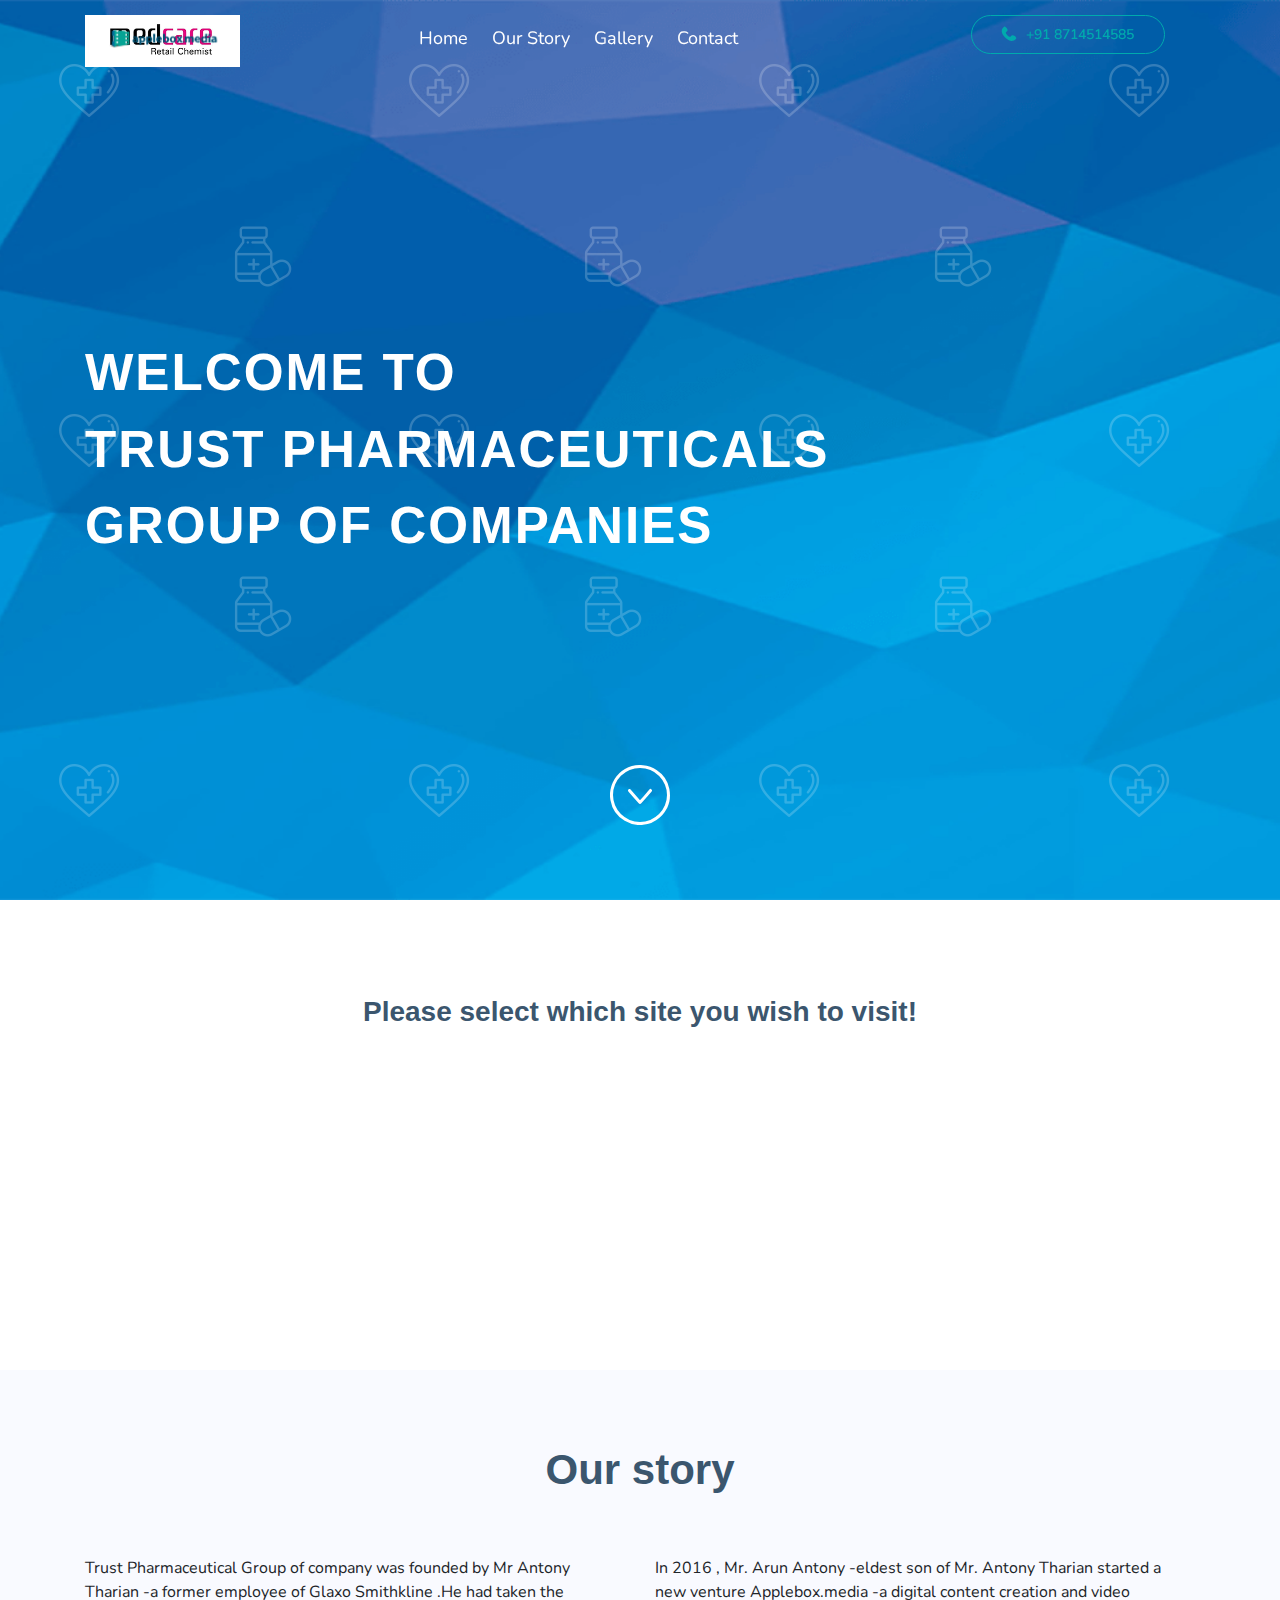
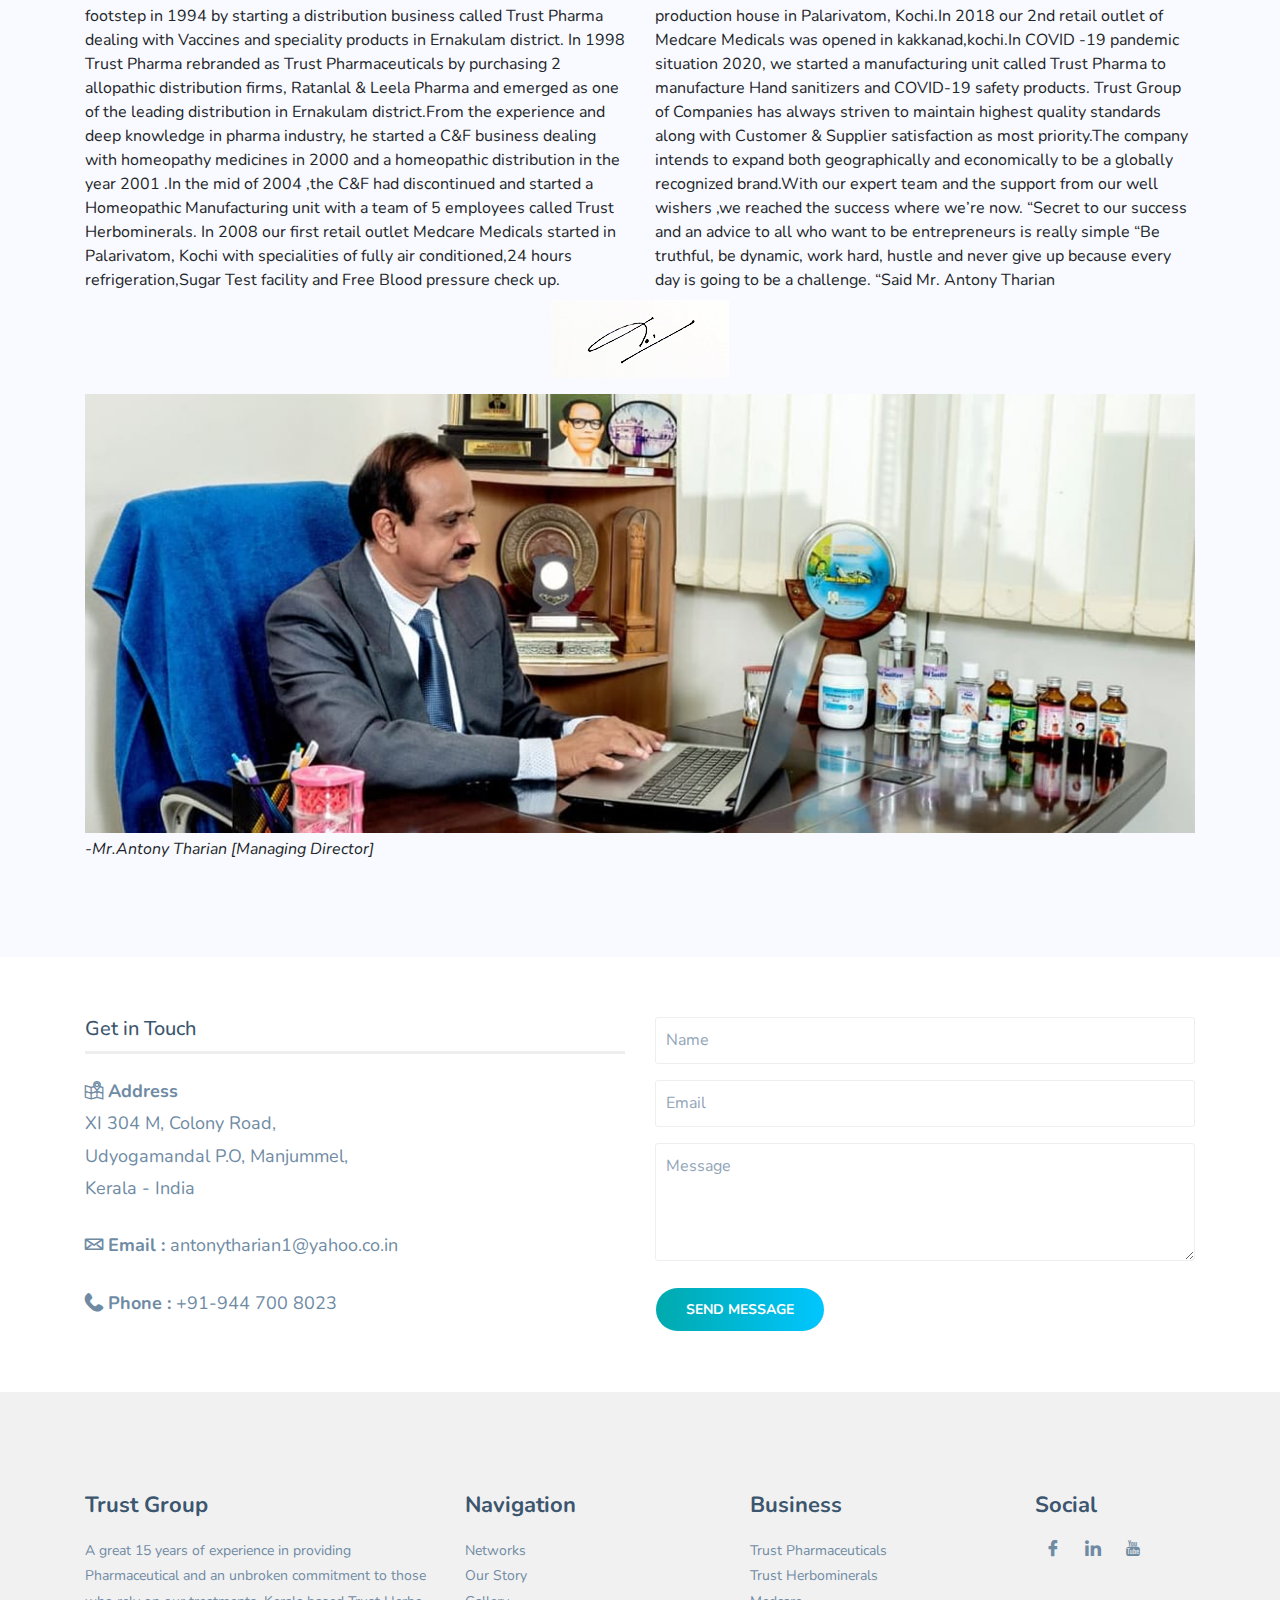
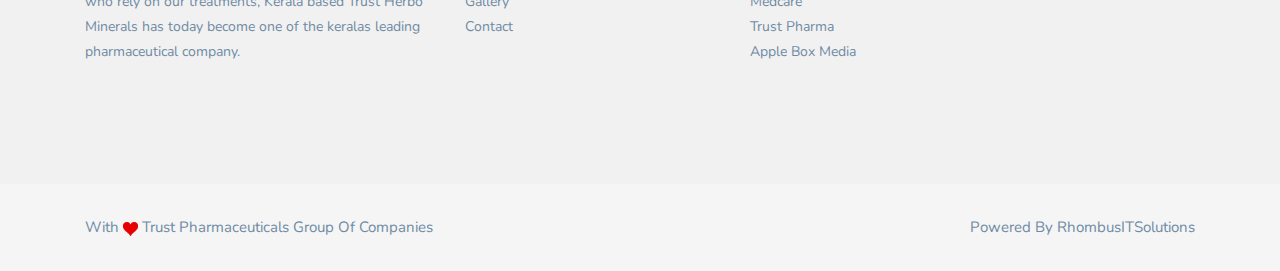
==== commit 102a2390: "dec-25 updations" ====
--- a/index.html
+++ b/index.html
@@ -18,15 +18,12 @@
     <meta property="og:site_name" content="Trust Group" />
     <meta property="og:publisher" content="Contact : +918714514585" />
     <meta property="og:description" content="TRUST GROUP- Kerals's leading Pharmaceutical Company.">
-
     <title>Trust&mdash;Group</title>
     <link rel="stylesheet" href="assets/css/bootstrap.min.css">
     <link rel="stylesheet" href="assets/css/animate.css">
     <link rel="stylesheet" href="assets/css/font-awesome.min.css">
     <link rel="stylesheet" href="assets/css/flaticon.css">
     <link rel="stylesheet" href="assets/css/icomoon-icon.css">
-    <link rel="stylesheet" href="assets/css/owl-carousel.css">
-    <link rel="stylesheet" href="assets/css/owl.theme.default.min.css">
     <link rel="stylesheet" href="assets/css/style.css">
     <link rel="stylesheet" href="assets/css/responsive.css">
 
@@ -86,15 +83,13 @@
     </nav>
 
     <!-- Start Main Banner Area -->
-    <div id="home" class="main-banner" style="background-image: url(./assets/img/index/banner/index-background2.png);">
-        <!-- <div class="overlay"></div> -->
+    <div id="home" class="main-banner main-banner-index" style="background-image: url(./assets/img/index/banner/index-background2.png);">
         <div class="d-table">
             <div class="d-table-cell">
                 <div class="container">
                     <div class="row">
                         <div class="col-lg-12 col-md-12">
                             <div class="content-banner">
-                                <!-- <p>Living is a sensory experince</p> -->
                                 <h2>Welcome To <br> Trust Pharmaceuticals <br> Group Of Companies</h2>
                             </div>
                         </div>
@@ -106,7 +101,6 @@
             <a href="#network"><img src="assets/img/index/down_arrow.svg" alt=""></a>
         </div>
     </div>
-
 
     <!-- Start Network section-->
     <section class="ptb-100" id="network">
@@ -146,7 +140,7 @@
                 <div class="col  wow fadeIn col-res" data-wow-delay="1.2s">
                     <p class="mb-3 network-names">Retail Chain Shop</p>
                     <div class="networks">
-                        <a href="#"><!-- medcare -->
+                        <a href="#">
                             <img src="assets/img/index/networks/new/company_03.png" alt="Herbo" class="img-fluid">
                         </a>
                     </div>
@@ -154,7 +148,7 @@
                 <div class="col  wow fadeIn col-res" data-wow-delay="1.4s">
                     <p class="mb-3 network-names">Production House</p>
                     <div class="networks">
-                        <a href="http://applebox.media/" target="_blank"><!-- medcare -->
+                        <a href="http://applebox.media/" target="_blank">
                             <img src="assets/img/index/networks/new/company_05.png" alt="Herbo" class="img-fluid">
                         </a>
                     </div>
@@ -193,9 +187,6 @@
     <!-- Start Contact Area -->
     <section id="contact" class="contact-area ptb-60" style="padding-bottom: 60px;">
         <div class="container">
-            <!-- <div class="section-title">
-                <h3 class="res-header">Contact Us</h3>
-            </div> -->
             <div class="row">
                 <div class="col-lg-6 col-md-12">
                     <div class="get-in-touch">
@@ -242,9 +233,6 @@
             </div>
         </div>
     </section>
-    <!-- End Contact Area -->
-
-     
 
     <!-- Start Footer Area -->
     <footer class="bg-f2f1f1 ptb-100">
@@ -317,7 +305,6 @@
     <!-- jQuery Min JS -->
     <script src="assets/js/jquery.min.js "></script>
     <script src="assets/js/bootstrap.min.js "></script>
-    <script src="assets/js/owl.carousel.min.js "></script>
     <script src="assets/js/wow.min.js"></script>
     <script src="assets/js/main.js "></script>
 
--- a/assets/css/style.css
+++ b/assets/css/style.css
@@ -1,6 +1,5 @@
 @import url(https://fonts.googleapis.com/css?family=Nunito:200,200i,300,300i,400,400i,600,600i,700,700i,800,800i,900,900i);
 body {
-    /* padding: 20px 20px 0 20px; */
     margin: 0;
     font-family: Nunito, sans-serif
 }
@@ -247,7 +246,6 @@
     font-size: 28px;
     margin-bottom: 16px;
     margin-top: -5px;
-    /* font-size: 38px; */
     font-weight: 700;
     font-family: 'Exo', sans-serif;
 }
@@ -272,7 +270,6 @@
     width: 100%;
     height: 100%;
     z-index: 999999;
-    /* background: #1b423e */
     background-color: #007FFF;
 }
 
@@ -285,7 +282,6 @@
     transform: translate(-50%,-50%);
     -webkit-transform: translate(-50%,-50%);
     background: transparent;
-    /* border: 3px solid #3c3c3c; */
     border-radius: 50%;
     text-align: center;
     line-height: 150px;
@@ -296,8 +292,6 @@
     font-family: sans-serif;
     font-size: 20px;
     color: #fff;
-    /* margin-top: -70px; */
-    /* margin-left: -65px */
 }
 
 .preloader-area .spinner:before{
@@ -433,10 +427,6 @@
     animation: .5s ease-in-out 0s normal none 1 running fadeInDown
 }
 
-.navbar-light.is-sticky .navbar-brand {
-    /* padding-top: .3rem !important; */
-}
-
 .navbar-light.is-sticky .navbar-brand span {
     color: #000 !important;
 }
@@ -450,7 +440,6 @@
 }
 
 .navbar-light.navbar-expand-lg .navbar-nav li a {
-    /* color: #6f8ba4; */
     color: #fff;
     font-size: 18px;
     padding: 0
@@ -501,7 +490,6 @@
 .appointment-btn2 {
     font-size: 14px;
     font-weight: 600;
-    /* color: #00bfff; */
     background: #00bfff;
     color: #fff;
     border: 1px solid #00bfff;
@@ -562,7 +550,6 @@
 }
 
 .main-banner {
-    /* height: 730px; */
     background-image: url(../../assets/img/hero-bg.jpg);
     position: relative;
     background-size: cover;
@@ -572,6 +559,12 @@
     height: 100vh;
 }
 
+@media(min-width: 768px){
+    .main-banner-pharmaceuticals{
+        background-position: calc(100% - 72%) calc(100% - 0px) !important;
+    }
+}
+
 .main-banner-herbo{
     position: relative;
     background-size: cover;
@@ -600,7 +593,16 @@
     content: "";
     position: absolute;
     display: block;
-    /* background: linear-gradient(180deg, rgba(0, 0, 0, .5) 0, hsla(0, 0%, 100%, 0)); */
+    top: 0;
+    left: 0;
+    right: 0;
+    height: 100vh;
+}
+
+.main-banner-index:before{
+    content: "";
+    position: absolute;
+    display: block;
     top: 0;
     left: 0;
     right: 0;
@@ -612,12 +614,6 @@
     background-image: url(../../assets/img/banner/hero-bg.jpg);
 }
 
-@media only screen and (min-width:1400px) {
-    .main-banner {
-        /* height: 860px */
-    }
-}
-
 .main-banner-herbo::before {
     content: '';
     position: absolute;
@@ -662,7 +658,6 @@
 .hero-content p {
     margin-bottom: 25px;
     font-size: 15px;
-    /* max-width: 600px */
 }
 
 .hero-video {
@@ -1089,9 +1084,6 @@
 }
 
 .tabs li {
-    /* -ms-flex: 0 0 16.6666666667%;
-    flex: 0 0 16.6666666667%;
-    max-width: 16.6666666667%; */
     max-width: 19.666667%;
     flex: 0 0 19.666667%;
     -ms-flex: 0 0 19.666667%;
@@ -1109,7 +1101,6 @@
     padding: 25px 12px;
     font-size: 16px;
     font-weight: 600;
-    /* text-transform: uppercase; */
     color: #3b566e;
     position: relative;
     z-index: 1
@@ -1130,14 +1121,6 @@
     -moz-transition: .4s;
     -webkit-transition: .4s;
     transition: .4s
-}
-
-.tabs li:first-child a {
-    /* border-radius: 30px 0 0 0 */
-}
-
-.tabs li:last-child a {
-    /* border-radius: 0 30px 0 0 */
 }
 
 .tabs li a::before {
@@ -1159,14 +1142,6 @@
     -moz-transition: .4s;
     -webkit-transition: .4s;
     transition: .4s
-}
-
-.tabs li:first-child a::before {
-    /* border-radius: 30px 0 0 0 */
-}
-
-.tabs li:last-child a::before {
-    /* border-radius: 0 30px 0 0 */
 }
 
 .tabs li a:hover::before,
@@ -1915,7 +1890,7 @@
 
 @media(max-width: 576px){
     .single-feedback{
-        margin-bottom: 100px;
+        margin-bottom: 150px;
         margin-top: 20px;
     }
 }
@@ -1953,8 +1928,6 @@
 
 .single-feedback .client-info {
     position: relative;
-    /* padding-left: 118px; */
-    /* margin-bottom: 65px */
 }
 
 .single-feedback .client-info .img {
@@ -2202,7 +2175,6 @@
 }
 
 .get-in-touch ul li a {
-    /* color: #92a5b8; */
     font-size: 15px;
     margin-right: 5px;
     font-weight: 600;
@@ -2546,8 +2518,6 @@
 }
 
 .first-footer {
-    /* background-color: yellow;
-    padding: 50px; */
     padding: 0 !important;
 }
 
@@ -2592,7 +2562,6 @@
 }
 
 .text-primary {
-    /* color: #fe696a !important; */
     color: #000 !important;
 }
 
@@ -2719,7 +2688,6 @@
     position: relative;
     min-height: 260px;
     float: left;
-    /* margin-bottom: 20px; */
 }
 
 .mission-header,
@@ -2766,8 +2734,6 @@
 
 .key-section {
     padding: 100px 0;
-    /* background: url(../img/about/faq-bg.jpg) no-repeat; */
-    /* background-image: linear-gradient(#3a6186, #89253e); */
     background-image: linear-gradient( #000428, #004e92);
     background-size: cover;
 }
@@ -3249,8 +3215,6 @@
         left: auto;
         -webkit-transform: inherit;
         transform: inherit;
-        /* background-color: transparent; */
-        /* border: 1px solid; */
         padding: 0;
         background-color: #f5f7fb;
     }
@@ -3266,11 +3230,6 @@
     margin: 1rem 0;
     padding: 0;
     list-style: none;
-    /* border-top: 1px solid #e5e5e5; */
-}
-
-.accordion-item {
-    /* border-bottom: 1px solid #e5e5e5; */
 }
 
 
@@ -3278,7 +3237,6 @@
 
 .accordion-thumb {
     margin: 0;
-    /* padding: .8rem 0; */
     cursor: pointer;
     font-weight: normal;
     background: linear-gradient(270deg, rgba(0, 170, 173, 1) 0%, rgba(0, 170, 170, .3) 100%);
@@ -3333,16 +3291,9 @@
 }
 
 .content-banner {
-    /* text-align: center; */
     display: flex;
     align-items: center;
     min-height: 100vh;
-}
-
-@media(min-width: 992px) {
-    .content-banner {
-        /* margin-top: 75px; */
-    }
 }
 
 .content-banner h2 {
@@ -3435,7 +3386,6 @@
     left: 0;
     right: 0;
     position: absolute;
-    /* background-color: rgba(0,0,0,.3); */
 }
 
 
@@ -3537,13 +3487,6 @@
 }
 
 
-/* Last edit no 226{
-    font-size: 38px;
-    font-weight: 700;
-    font-family: 'Exo', sans-serif;
-} */
-
-
 /* pharmaceuticals css */
 
 .iconbox-icon {
@@ -3560,16 +3503,6 @@
     justify-content: center;
 }
 
-
-/* .single-box2:hover {
-    background-color: #00bfff;
-    color: #fff;
-}
-
-.single-box2:hover .iconbox-icon {
-    background-color: #fff !important;
-} */
-
 .sidemenu {
     position: absolute;
     top: 10px;
@@ -3602,7 +3535,6 @@
     z-index: 105;
     width: 100%;
     height: 110vh;
-    /* top: -110vh; */
     background: #4267b2;
     border-bottom-left-radius: 50px;
     border-bottom-right-radius: 50px;
@@ -3938,15 +3870,6 @@
     }
 }
 
-/* @media(max-width:767px){
-        .navbar-light.is-sticky .navbar-toggle-mobile{
-            top: -32px;
-        }
-        .navbar-light.is-sticky .navbar-toggle-btn{
-            top: -40px;
-        }
-      } */
-
 @media(max-width: 400px) {
     .navbar-toggle-mobile {
         right: 35% !important;
@@ -3957,19 +3880,12 @@
     }
 }
 
-@media only screen and (min-width: 1400px) {
-    .main-banner {
-        /* height: 860px; */
-    }
-}
-
 .hero-content-bg {
     height: 100vh;
     position: relative;
     background-image: url(../../assets/img/banner/homepage-banner1.jpg);
     background-size: cover;
     background-repeat: no-repeat;
-    /* background-position: bottom; */
     z-index: 1;
 }
 
@@ -3998,18 +3914,9 @@
     background-image: url(../../assets/img/banner/homepage-banner3.jpg) !important;
 }
 
-/* .hero-text {
-    position: absolute;
-    top: 50%;
-    left: 50%;
-    transform: translate(-50%, -50%);
-    width: 100%;
-} */
-
 .hero-text h2,
 .hero-text p {
     color: #fff !important;
-    /* text-align: center; */
 }
 
 .hero-text h2 {
@@ -4059,7 +3966,6 @@
 }
 
 .video-section iframe.youtube{
-    /* width: 700px; */
     height: 380px;
 }
 
@@ -4101,10 +4007,8 @@
 }
 
 .network-names{
-    /* color: #ac9a2f; */
     font-size: 1rem;
     position: relative;
-    /* border-bottom: 3px solid; */
 }
 
 .network-names::before{
@@ -4223,9 +4127,6 @@
     .main-div-2{
         margin-top: 292px;
     }
-    .family-images{
-        /* margin: 245px 0 50px 0; */
-    }
     .sub-img-flex-production{
         left: 25% !important;
     }
@@ -4244,9 +4145,7 @@
 }
 
 .res-header{
-    /* font-size: 68px !important; */
     font-size: 42px !important;
-    /* text-transform: uppercase; */
 }
 
 @media(max-width: 767px){
@@ -4266,7 +4165,6 @@
 
 .blog-box{
     background-color: #fff;
-    /* box-shadow: 0 9px 20px -2px rgba(214,214,214,.3); */
     position: relative;
     transition: all .3s ease;
     box-shadow: 0 4px 8px rgba(0,0,0,.32);
@@ -4390,8 +4288,6 @@
 }
 
 .post-card img{
-    /* border-top-left-radius: 10px;
-    border-top-right-radius: 10px; */
     width: 100%;
 }
 
@@ -4405,8 +4301,6 @@
 .post-card-border img{
     border-top-left-radius: 10px;
     border-top-right-radius: 10px;
-    /* border-bottom-right-radius: 10px;
-    border-bottom-left-radius: 10px; */
 }
 
 
@@ -4501,7 +4395,6 @@
 
 .stay-in-touch{
     margin: 0 1.875rem;
-    /* font-family: Arquitecta-Black; */
     font-size: 2.375rem;
     line-height: 1.4;
     letter-spacing: 6px;
@@ -4551,9 +4444,15 @@
 
 @media(max-width:576px){
     .marquee{
-        height: 135px;
+        height: 270px;
         border-bottom-right-radius: 10px;
         border-bottom-left-radius: 10px;
+    }
+    .marquee-inner{
+        width: 500% !important;
+    }
+    .marquee-inner span .world-column .world-image{
+        height: 200px !important;
     }
 }
 
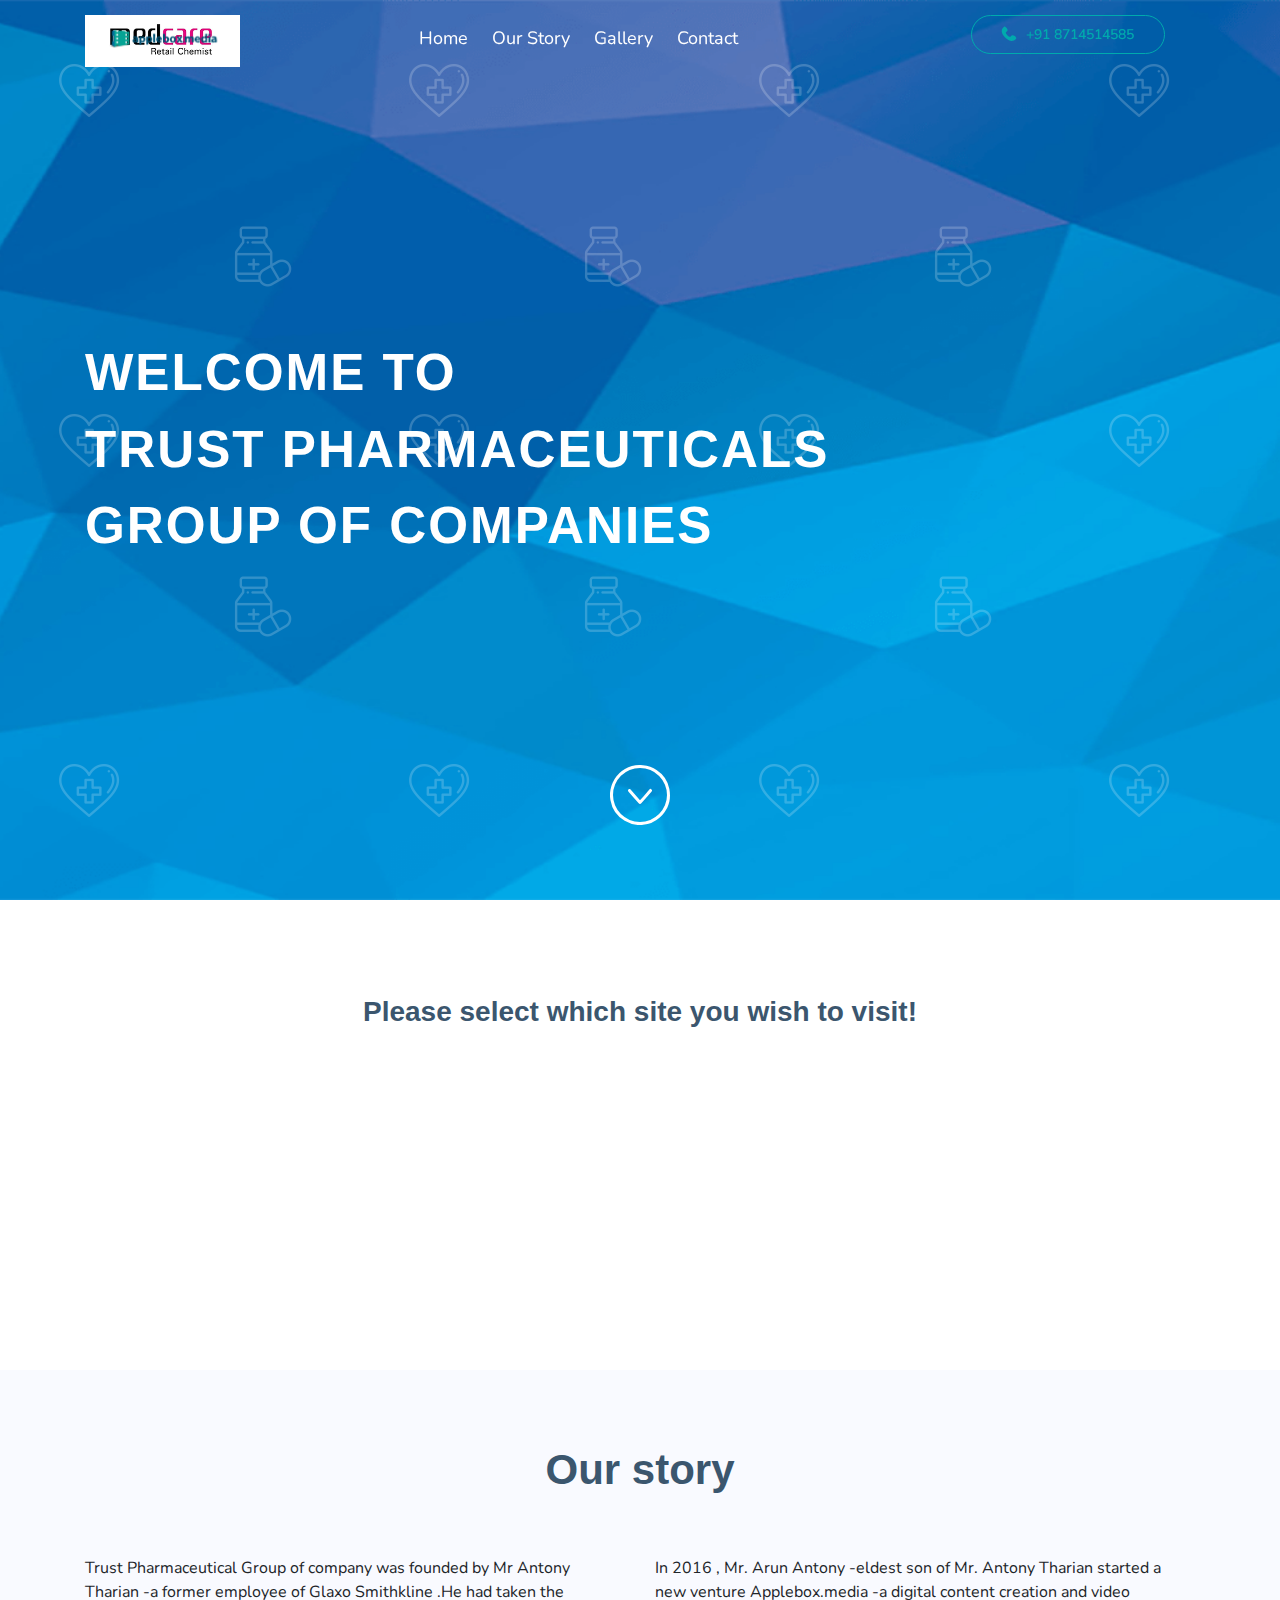
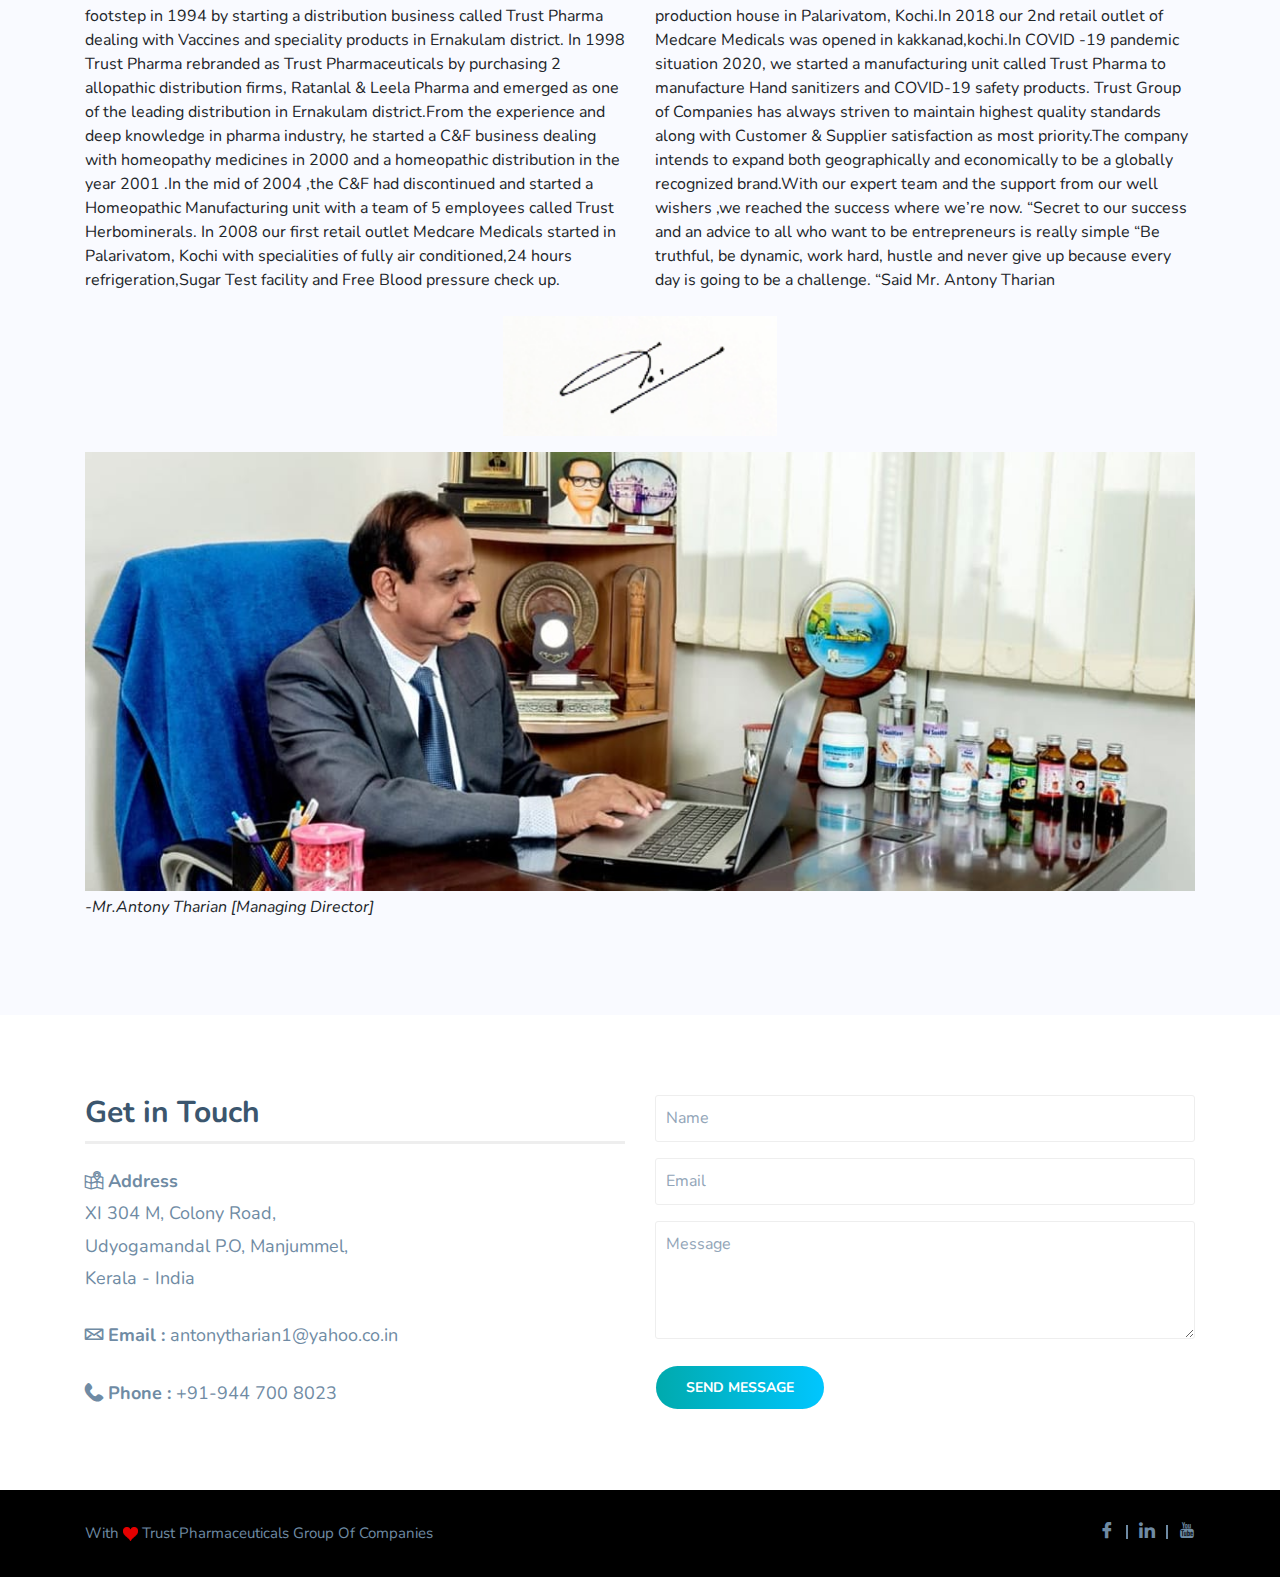
==== commit 65495832: "new updates 30/12" ====
--- a/index.html
+++ b/index.html
@@ -140,8 +140,8 @@
                 <div class="col  wow fadeIn col-res" data-wow-delay="1.2s">
                     <p class="mb-3 network-names">Retail Chain Shop</p>
                     <div class="networks">
-                        <a href="#">
-                            <img src="assets/img/index/networks/new/company_03.png" alt="Herbo" class="img-fluid">
+                        <a href="medcare.html">
+                            <img src="assets/img/index/networks/new/company_03.png" alt="Medcare" class="img-fluid">
                         </a>
                     </div>
                 </div>
@@ -170,7 +170,7 @@
                     
                     “Secret to our success and an advice to all who want to be entrepreneurs is really simple “Be truthful, be dynamic, work hard, hustle and never give up because every day is going to be a challenge. “Said Mr. Antony Tharian</div>
                 <div class="col-md-12 text-center">
-                    <p class="mt-2 mb-3">
+                    <p class="mt-4 mb-3">
                         <img src="assets/img/index/md_sign (2).jpg" alt="" class="welcome-sign">
                     </p>
                 </div>
@@ -185,7 +185,7 @@
     </section>
 
     <!-- Start Contact Area -->
-    <section id="contact" class="contact-area ptb-60" style="padding-bottom: 60px;">
+    <section id="contact" class="contact-area ptb-80">
         <div class="container">
             <div class="row">
                 <div class="col-lg-6 col-md-12">
@@ -235,7 +235,7 @@
     </section>
 
     <!-- Start Footer Area -->
-    <footer class="bg-f2f1f1 ptb-100">
+    <!-- <footer class="bg-f2f1f1 ptb-100">
         <div class="container">
             <div class="row">
                 <div class="col-md-4">
@@ -283,16 +283,22 @@
                 </div>
             </div>
         </div>
-    </footer>
-
-    <footer class="footer-area bg-f5f5f5">
+    </footer> -->
+
+    <footer class="footer-area bg-000">
         <div class="container">
             <div class="row">
                 <div class="col-lg-6 col-md-6 text-left">
                     <p>With <img src="assets/img/love.png" class="footer-img" alt=""> Trust Pharmaceuticals Group Of Companies</p>
                 </div>
                 <div class="col-md-6 col-lg-6" >
-                    <p class="footer-right">Powered By <a href="http://rhombusitsolutions.com/" target="_blank">RhombusITSolutions</a></p>
+                    <p class="footer-right">
+                        <ul class="inline-box">
+                            <li><a href="#"><i class="icon icon-facebook"></i></a></li>
+                            <li><a href="#"><i class="icon icon-linkedin"></i></a></li>
+                            <li><a href="https://youtu.be/zb9yy2jlHuE"><i class="icon icon-youtube"></i></a></li>
+                        </ul>
+                    </p>
                 </div>
             </div>
         </div>
--- a/assets/css/style.css
+++ b/assets/css/style.css
@@ -2151,7 +2151,8 @@
 }
 
 .get-in-touch h3 {
-    font-size: 20px;
+    font-size: 30px;
+    font-weight: 700;
     margin-bottom: 20px;
     border-bottom: 3px solid #eee;
     padding-bottom: 10px
@@ -4023,6 +4024,7 @@
 .welcome-sign{
     margin: 0 auto;
     display: block;
+    height: 120px;
 }
 
 .footer-img{
@@ -4143,6 +4145,10 @@
     left: 35%;
     bottom: 0;
 }
+
+
+
+
 
 .res-header{
     font-size: 42px !important;
@@ -4315,6 +4321,8 @@
     color: #3b566e;
 }
 
+
+
 @media(max-width: 576px){
     .post-card-text{
         padding: 20px;
@@ -4395,11 +4403,12 @@
 
 .stay-in-touch{
     margin: 0 1.875rem;
-    font-size: 2.375rem;
+    font-size: 2.6rem;
     line-height: 1.4;
-    letter-spacing: 6px;
+    letter-spacing: 5px;
     text-transform: uppercase;
     color: #fff;
+    font-weight: 800;
 }
 
 .touch-header{
@@ -4533,3 +4542,52 @@
     height: 100%;
     object-fit: cover;
   }
+
+
+  /* Medcare css */
+  .shop-img{
+
+  }
+
+  .shop-content{
+
+  }
+
+  .section-title-shop h3{
+    font-size: 2.5rem;
+    font-weight: 700;
+    position: relative;
+  }
+
+  .section-title-shop h3:before{
+    position: absolute;
+    content: "";
+    width: 15%;
+    height: 2px;
+    background: lightpink;
+    bottom: -15%;
+  }
+
+  .shop-address span{
+    font-size: 1.5rem;
+    font-weight: bold;
+  }
+
+  .shop-address p, .shop-contact p{
+    font-size: 18px;
+    font-weight: bold;
+  }
+
+  @media(max-width: 567px){
+      .second-shop1{
+        -ms-flex-order: 2;
+        order: 2
+      }
+      .second-shop2{
+        -ms-flex-order: 1;
+        order: 1
+      }
+      .content-banner h1{
+          font-size: 2rem !important;
+      }
+  }--- a/assets/css/responsive.css
+++ b/assets/css/responsive.css
@@ -64,6 +64,9 @@
     }
     .section-title {
         margin-bottom: 20px
+    }
+    .about-section-herbo .section-title{
+        margin-bottom: 30px !important;
     }
     .section-title h3 {
         font-size: 22px
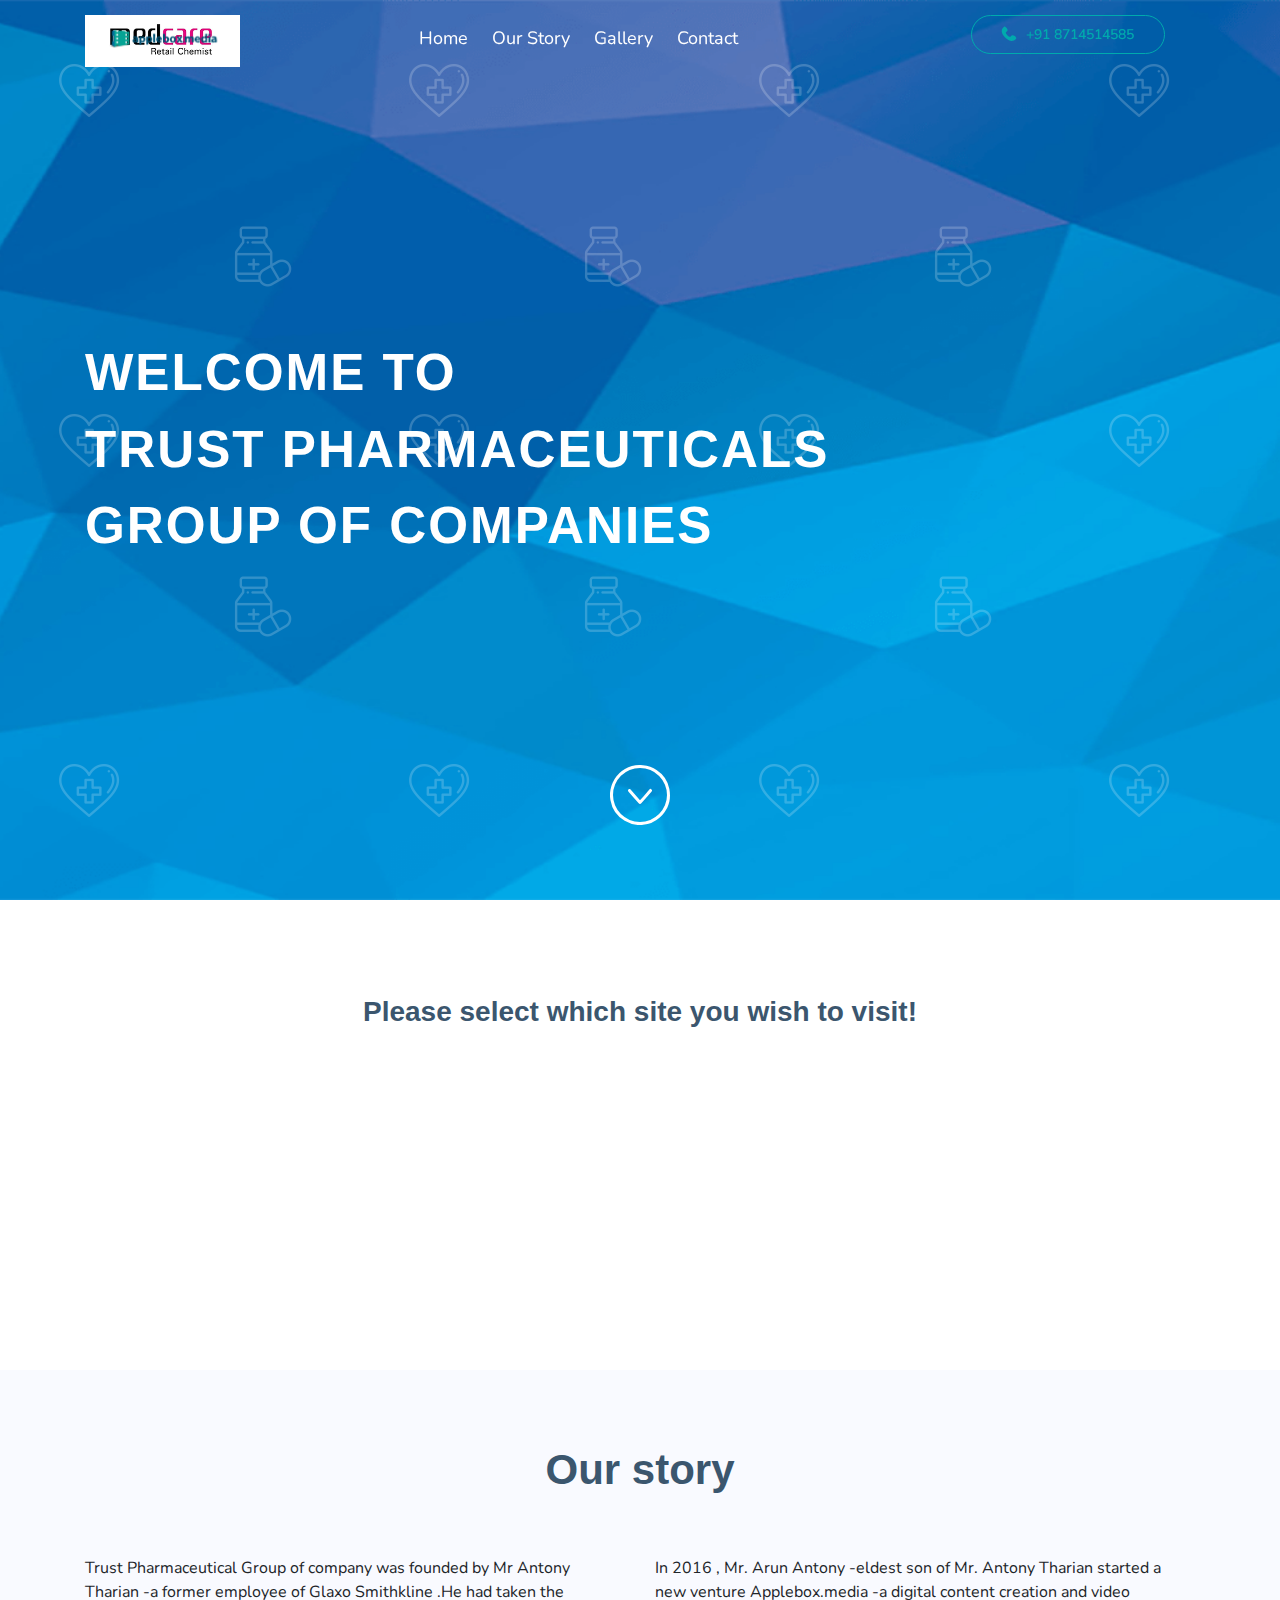
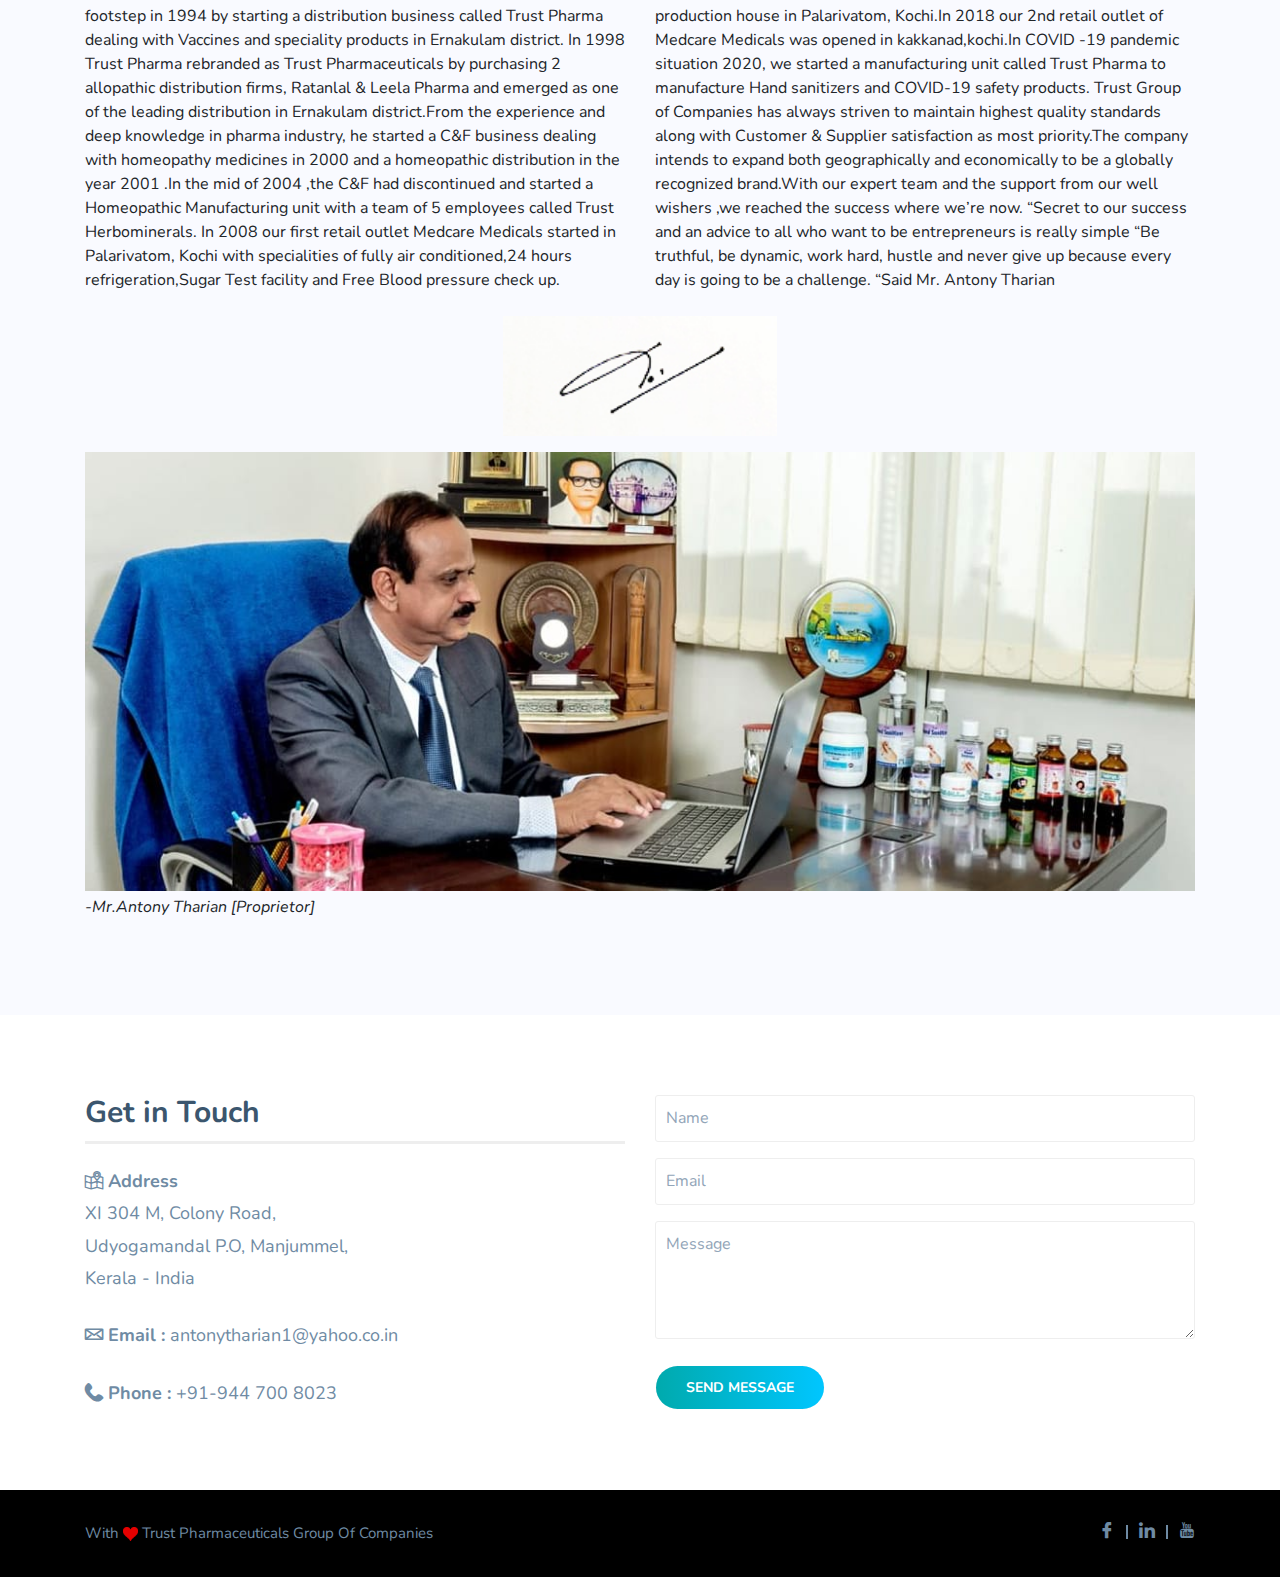
==== commit f4609a28: "network speed and md designaton change" ====
--- a/index.html
+++ b/index.html
@@ -119,16 +119,16 @@
                         </a>
                     </div>
                 </div>
-                <div class="col  wow fadeIn col-res" data-wow-delay=".6s">
-                    <p class="mb-3 network-names">Alopathic Wholesale</p>
+                <div class="col  wow fadeIn col-res" data-wow-delay=".4s">
+                    <p class="mb-3 network-names">Allopathic Wholesale</p>
                     <div class="networks">
                         <a href="pharmaceuticals.html">
                             <img src="assets/img/index/networks/new/company_01.png" alt="Pharmacy" class="img-fluid">
                         </a>
                     </div>
                 </div>
-                <div class="col  wow fadeIn col-res" data-wow-delay=".9s">
-                    <p class="mb-3 network-names">Alopathic Manufacture</p>
+                <div class="col  wow fadeIn col-res" data-wow-delay=".5s">
+                    <p class="mb-3 network-names">Allopathic Manufacture</p>
                     <div class="networks">
                         <a href="trust-pharma.html">
                             <img src="assets/img/index/networks/new/company_04 (2).png" alt="Pharmaceuticals" class="img-fluid">
@@ -137,7 +137,7 @@
                     </div>
                 </div>
                
-                <div class="col  wow fadeIn col-res" data-wow-delay="1.2s">
+                <div class="col  wow fadeIn col-res" data-wow-delay=".6s">
                     <p class="mb-3 network-names">Retail Chain Shop</p>
                     <div class="networks">
                         <a href="medcare.html">
@@ -145,8 +145,8 @@
                         </a>
                     </div>
                 </div>
-                <div class="col  wow fadeIn col-res" data-wow-delay="1.4s">
-                    <p class="mb-3 network-names">Production House</p>
+                <div class="col  wow fadeIn col-res" data-wow-delay=".7s">
+                    <p class="mb-3 network-names">Digital Production House</p>
                     <div class="networks">
                         <a href="http://applebox.media/" target="_blank">
                             <img src="assets/img/index/networks/new/company_05.png" alt="Herbo" class="img-fluid">
@@ -177,7 +177,7 @@
                 <div class="col-md-12">
                     <figure>
                         <img src="assets/img/index/md.jpg" alt="md-photo" class="img-fluid">
-                        <figcaption style="font-style: italic;" class="mt-1">-Mr.Antony Tharian [Managing Director]</figcaption>
+                        <figcaption style="font-style: italic;" class="mt-1">-Mr.Antony Tharian [Proprietor]</figcaption>
                       </figure>
                 </div>
             </div>
--- a/assets/css/style.css
+++ b/assets/css/style.css
@@ -557,6 +557,13 @@
     background-repeat: no-repeat;
     z-index: 1;
     height: 100vh;
+    background-attachment: fixed;
+}
+
+@media(max-width:768px){
+    .main-banner{
+        background-attachment: inherit;
+    }
 }
 
 @media(min-width: 768px){
@@ -4590,4 +4597,122 @@
       .content-banner h1{
           font-size: 2rem !important;
       }
-  }+  }
+
+  /* testimonial css */
+
+  .testimonial-card{
+    min-height: 520px;
+    /* width: 350px; */
+    background-color: white;
+    border-radius: 10px;
+    /* box-shadow: 0 8px 5px rgba(0,0,0,.3); */
+    display: flex;
+    flex-flow: column;
+    justify-content: space-between;
+  }
+
+  .text{
+    padding: 1.5rem;
+    line-height: 1.7em;
+    position: relative;
+    font-size: 18px;
+  }
+
+  .testi-footer{
+    background: linear-gradient(90deg, #1a2B96 0%, #d22B96 100%);
+    height: 160px;
+    border-radius: 0 0 10px 10px;
+    position:relative;
+  }
+
+  .testi-footer-img{
+    background-color:tomato;
+    height: 120px;
+    width: 120px;
+    border-radius: 50%;
+    border: 5px solid white;
+    /* background:no-repeat center/cover url(https://images.unsplash.com/photo-1563715992566-7ad5cf5b71d3?ixlib=rb-1.2.1&q=80&fm=jpg&crop=entropy&cs=tinysrgb&w=400&fit=max&ixid=eyJhcHBfaWQiOjE0NTg5fQ); */
+    position: absolute;
+    top: -50%;
+    left: 50%;
+    transform: translateX(-50%);
+    display:flex;
+    justify-content:center;
+  }
+  .testi-footer-img.img1{
+    background:no-repeat center/cover url(../../assets/img/pharmaceuticals/testimonials/Dr\ Ashwin\ Krishnamoorthy.jpg);
+  }
+  .testi-footer-img.img2{
+    background:no-repeat center/cover url(../../assets/img/pharmaceuticals/testimonials/Mary\ Joseph.jpg);
+  }
+  .testi-footer-img.img3{
+    background:no-repeat center/cover url(../../assets/img/pharmaceuticals/testimonials/Balu\ U.jpg);
+  }
+  .testi-footer-img.img4{
+    background:no-repeat center/cover url(../../assets/img/pharmaceuticals/testimonials/abdul_jaleel.jpg);
+  }
+  .testi-footer-img.herbo-img1{
+    background:no-repeat center/cover url(../../assets/img/herbo/testimonials/3.jpg);
+  }
+  .testi-footer-img.herbo-img2{
+    background:no-repeat center/cover url(../../assets/img/herbo/testimonials/4.jpg);
+  }
+  .testi-footer-img.herbo-img3{
+    background:no-repeat center/cover url(../../assets/img/herbo/testimonials/1.jpg);
+  }
+  .testi-footer-img.herbo-img4{
+    background:no-repeat center/cover url(../../assets/img/herbo/testimonials/2.jpg);
+  }
+  .testi-footer-img.herbo-img5{
+    background:no-repeat center/cover url(../../assets/img/herbo/testimonials/5jpg.jpg);
+  }
+  .testi-footer-img.herbo-img6{
+    background:no-repeat center/cover url(../../assets/img/herbo/testimonials/6.jpg);
+  }
+  .testi-footer-img.herbo-img7{
+    background:no-repeat center/cover url(../../assets/img/herbo/testimonials/7.jpg);
+  }
+  .testi-footer-img.herbo-img8{
+    background:no-repeat center/cover url(../../assets/img/herbo/testimonials/8.jpg);
+  }
+  .testi-footer-img.herbo-img9{
+    background:no-repeat center/cover url(../../assets/img/herbo/testimonials/9.jpg);
+  }
+  .testi-footer-img.herbo-img10{
+    background:no-repeat center/cover url(../../assets/img/herbo/testimonials/10.jpg);
+  }
+
+  .quote{
+    font-size: 40px;
+    float: left;
+    opacity: .1;
+    transform: rotate(10deg) translate(-50%,-50%);
+    color:#4D3FA3;
+    position: absolute;
+  }
+
+  .person{
+    color: white;
+    position: absolute;
+    top: 50%;
+    left: 50%;
+    transform: translate(-50%, -50%);
+    font-size: 1.3rem;
+    font-weight: bold;
+    white-space: nowrap;
+  }
+
+  .testi-footer span{
+    position: absolute;
+    color: #ccc;
+    top: 85%;
+    left: 50%;
+    transform: translate(-50%, -100%);
+    white-space: nowrap;
+  }
+
+.loc-link{
+    color: #ff0000ab;
+    text-decoration: underline;
+}